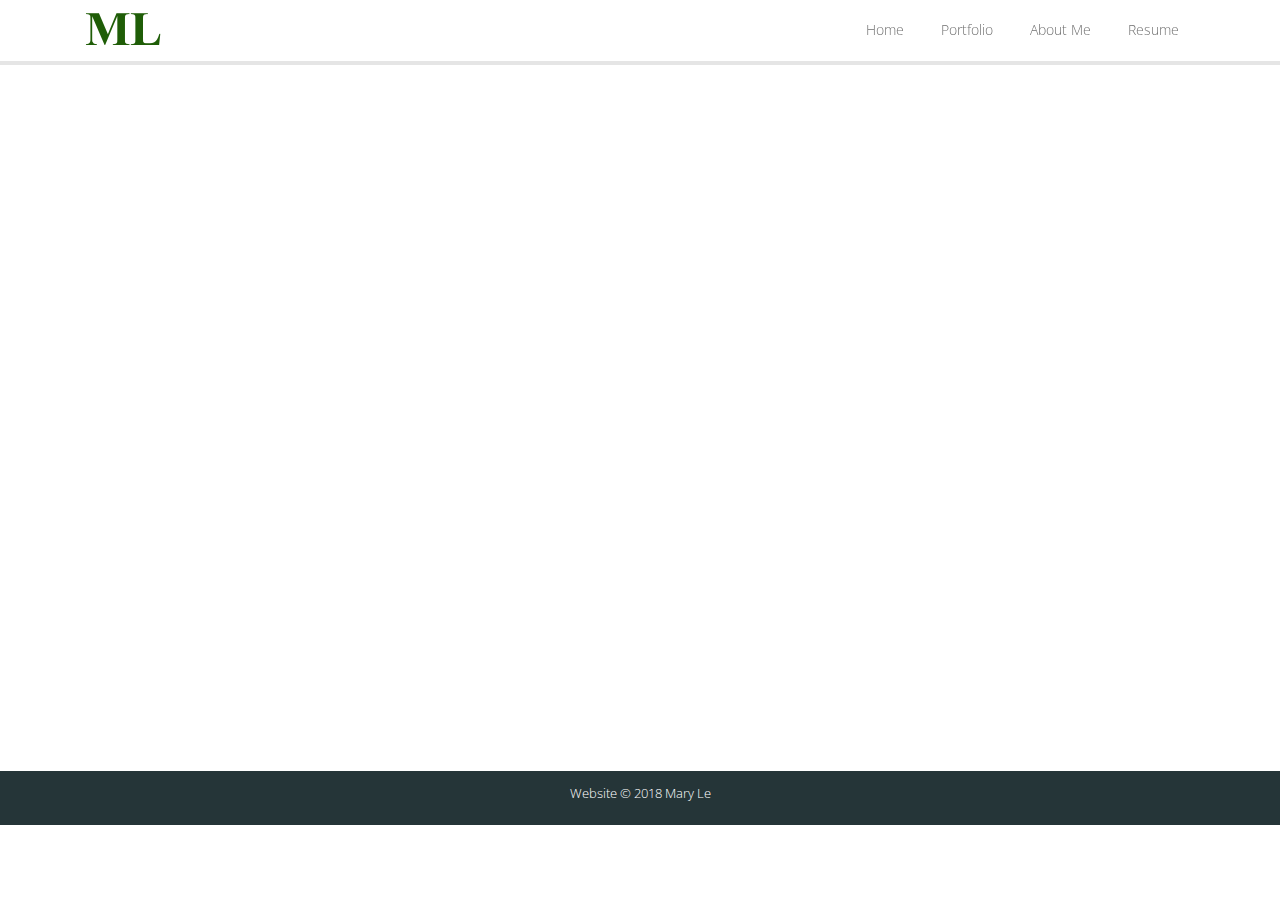
==== index.html @ 9ed1ed67 "mareana v1" ====
<!DOCTYPE html>
<html>
<head>

    <!-- Global site tag (gtag.js) - Google Analytics -->
    <script async src="https://www.googletagmanager.com/gtag/js?id=UA-115437732-1"></script>
    <script>
        window.dataLayer = window.dataLayer || [];
        function gtag(){dataLayer.push(arguments);}
        gtag('js', new Date());

        gtag('config', 'UA-115437732-1');
    </script>

    

    <meta charset="UTF-8">
    <meta name="viewport" content="width=device-width, initial-scale=1.0, maximum-scale=1, user-scalable=no">
    <meta http-equiv="X-UA-Compatible" content="IE=edge" >
    <meta content="Hi, My name is Mary Le" name="description"/>
    <meta content="Mary Le, Product Designer, Frontend Web Developer, UX Researcher, UI Designer, UX designer, Design" name="keywords"/>

    <title>Mary Le</title>

    <link rel="icon" href="/favicon.ico" type="image/x-icon">

    <!--<link rel="stylesheet" href="https://maxcdn.bootstrapcdn.com/bootstrap/3.3.7/css/bootstrap.min.css" integrity="sha384-BVYiiSIFeK1dGmJRAkycuHAHRg32OmUcww7on3RYdg4Va+PmSTsz/K68vbdEjh4u" crossorigin="anonymous">-->
    <link rel="stylesheet" href="css/bootstrap.css" />
    <link href="//netdna.bootstrapcdn.com/font-awesome/4.0.0/css/font-awesome.css" rel="stylesheet">
    <link rel="stylesheet" type="text/css" href="//cdn.jsdelivr.net/jquery.slick/1.6.0/slick.css"/>

    <link rel="stylesheet" href="css/keyframes.css" />
    <link rel="stylesheet" href="css/style.css" />
    <link rel="stylesheet" href="css/stylesheet.css" />
    <link rel="stylesheet" href="css/globalstyle.css" />
    <link rel="stylesheet" href="css/prettyPhoto.css" />
    <link rel="stylesheet" href="css/spacing.css" />


    <script src="lightbox/js/jquery-1.11.0.min.js"></script>
    <script src="lightbox/js/lightbox.min.js"></script>
    <link href="lightbox/css/lightbox.css" rel="stylesheet" />
    <!-- HTML5 shim and Respond.js IE8 support of HTML5 elements and media queries -->
    <!--[if lt IE 9]>
    <script src="js/html5shiv.js"></script>
    <script src="js/respond.min.js"></script>
    <![endif]-->
</head>

<body data-spy="scroll" data-target="#my-nav" id="cbp-so-scroller">


<!-- Navigation Bar -->
<div class="navbar navbar-fixed-top">
    <div class="container">

        <div class="navbar-header">
            <button type="button" class="navbar-toggle" data-toggle="collapse" data-target=".navbar-collapse">
                <span class="icon-bar"></span>
                <span class="icon-bar"></span>
                <span class="icon-bar"></span>
            </button>
            <a class="navbar-brand" href="#"><img src="images/MLlogo.png" alt="Logo"></a>
        </div>

        <nav id="my-nav" class="navbar-collapse collapse" role="navigation">
            <ul class="nav navbar-nav">
                <li><a href="#header">Home</a></li>
                <li><a href="#portfolio">Portfolio</a></li>
                <li><a href="aboutme.html">About Me</a></li>
                <li><a href="assets/mary.le.resume.pdf" target="_blank">Resume</a></li>
            </ul>
        </nav><!--/.navbar-collapse -->

    </div>
</div>
<!-- End of Navigation Bar -->

<div class="bg-home">

<!-- Jumbotron -->
<section class="jumbotron" id="header" data-image-zoom="zoom">
    <div class="container pad-ver-md">
        <div class="row mar-ver-lg">
            <div class=" pad-top-lg font-grey-dark">
                <h1 class="font-bold-none">hi there, I'm <span class="">Mary Le</span></h1>
                <p class="mar-top-md ">I am a product designer based in New York</p>
            </div>
        </div>
    </div>
</section>
<!-- End of Jumbotron -->


<!-- Portfolio Section -->
<!--<section id="portfolio" class="cbp-so-section cbp-so-init">-->
    <!--<div class="container cbp-so-side cbp-so-side-top">-->
        <section id="portfolio" class="cbp-so-section cbp-so-init ">
            <div class="container ">

        <!--<h2 class="pad-btm-lg">Case Studies</h2>-->
        <ul id="portfolio-grid" class="row portfolio-row">
            <li class="portfolio-mix web-design border-bottom pad-btm-lg">
                <figure class="portfolio-item font-grey-dark">
                    <div class="col-sm-4">
                        <a href="mareana.html">
                            <img class="img-responsive" src="assets/mareana/mareana-mac.png" alt="Mareana">
                        </a>
                    </div>
                    <div class="col-sm-8 portfolio-desc-r">
                        <h3 class="">Mareana <span class="font-bold-none font-blue-grey">|</span> <span class="font-bold-none">UX design project for training new users on qSync</span></h3>
                        <p class="portfolio-item-description pad-top-sm">A collaboration project between the Cornell CIS department, Johnson Business School, and Mareana to build out a tool to service the HR industry.
                        </p>
                        <a href="mareana.html" class="custom_underline mar-ver-md">
                            <span class="font-green font-bold-400">View Case</span>
                        </a>
                    </div>

                </figure>

            </li>

            <li class="portfolio-mix web-design border-bottom pad-ver-lg">
                <figure class="portfolio-item font-grey-dark">
                    <div class="col-sm-4">
                        <a href="takeyourpick.html">
                            <img class="img-responsive" src="assets/achievers/takeyourpick/TYP-whole.png" alt="Take Your Pick">
                        </a>
                    </div>
                    <div class="col-sm-8 portfolio-desc-r">
                        <h3 class="">Achievers <span class="font-bold-none font-blue-grey">|</span> <span class="font-bold-none">product design for a survey application</span></h3>
                        <p class="portfolio-item-description pad-top-sm">"Take Your Pick" is a mobile and tablet survey application for Achiever's marketing team to use at events to gather attendees' information.
                            The product design process for this case goes through the 5 steps of design thinking: empathy, define, ideate, prototype, and test.
                        </p>
                        <a href="takeyourpick.html" class="custom_underline mar-ver-md">
                            <span class="font-green font-bold-400">View Case</span>
                        </a>
                    </div>

                </figure>

            </li>

            <li class="portfolio-mix web-design border-bottom pad-ver-lg">
                <figure class="portfolio-item font-grey-dark">
                    <div class="col-sm-4">
                        <a href="MAdashboard.html">
                            <img class="img-responsive" src="assets/mobileaction/dashboard/MADash-whole.png" alt="Mobile Action Dashboard">
                        </a>
                    </div>
                    <div class="col-sm-8 portfolio-desc-r">
                        <h3 class="">Mobile Action <span class="font-bold-none font-blue-grey">|</span> <span class="font-bold-none">product design for a dashboard</span></h3>
                        <p class="portfolio-item-description pad-top-sm">Mobile Action's Dashboard allows users to see an app's ranking and visibility in the Apple App Store and the Google Play Store.
                            The product design process for this project uses the "Double Diamond" design approach.
                        </p>
                        <a href="MAdashboard.html" class="custom_underline mar-ver-md">
                            <span class="font-green font-bold-400">View Case</span>
                        </a>
                    </div>

                </figure>
            </li>

            <li class="portfolio-mix web-design pad-top-lg">
                <figure class="portfolio-item font-grey-dark">
                    <div class="col-sm-4">
                        <img class="img-responsive img-center" src="images/spotify.png" alt="Spotify">
                    </div>
                    <div class="col-sm-8 portfolio-desc-r">
                        <h3 class="">Spotify <span class="font-bold-none font-blue-grey">|</span> <span class="font-bold-none">concept design for experiencing music among users</span></h3>
                        <p class="portfolio-item-description pad-top-sm">Spotify is a music experience. What Spotify users would like to see next is the capability to socially connect, collaborate, and experience music together at any given time — despite the distance.
                            This case study explores possible designs concepts for sharing and experiencing music on another level.
                        </p>
                        <div type="" class="btn-null mar-ver-md">Coming Soon</div>
                    </div>

                </figure>
            </li>

        </ul>
    </div>
</section>
<!-- End of Portfolio Section -->

    <div class="footer">
        <div class="container">
            <p class="h5 font-light">Website © 2018 Mary Le</p>
        </div>
    </div>


</div>




<!-- Footer -->
<!--<div class="footer">-->
    <!--<div class="container">-->
        <!--<p class="h5 font-light">Website © 2018 Mary Le</p>-->
    <!--</div>-->
<!--</div>-->

<!--<div class="scrolltotop">-->
    <!--<i class="fa fa-chevron-up"></i>-->
<!--</div>-->
<!--End of Footer-->


<!-- Bootstrap core JavaScript
================================================== -->
<!-- Placed at the end of the document so the pages load faster -->

<script src="http://code.jquery.com/jquery-latest.min.js" type="text/javascript"></script>
<script src="js/bootstrap.js"></script>
<script type="text/javascript" src="js/modernizr.custom.28468.js"></script>
<script type="text/javascript" src="js/jquery.cslider.js"></script>
<script type="text/javascript" src="js/jquery.easing.1.3.js"></script>
<script type="text/javascript" src="js/jquery.mixitup.js"></script>
<script type="text/javascript" src="js/jquery.prettyPhoto.js"></script>
<script type="text/javascript" src="js/cbpScroller.js"></script>
<script type="text/javascript" src="js/classie.js"></script>
<script type="text/javascript" src="js/scripts.js"></script>

<script async defer src="//www.instagram.com/embed.js"></script>

</body>
</html>
---- css/keyframes.css ----
/* ==========================================================================
   Key Frames
   ========================================================================== */

/* make keyframes that tell the start state and the end state of our object */
@-webkit-keyframes fadeIn { from { opacity:0; } to { opacity:1; } }
@-moz-keyframes fadeIn { from { opacity:0; } to { opacity:1; } }
@keyframes fadeIn { from { opacity:0; } to { opacity:1; } }


.pageFade {
    opacity:0;  /* make things invisible upon start */
    -webkit-animation:fadeIn ease 1;  /* call our keyframe named fadeIn, use animation ease-in and repeat it only 1 time */
    -moz-animation:fadeIn ease 1;
    animation:fadeIn ease 1;

    -webkit-animation-fill-mode:forwards;  /* this makes sure that after animation is done we remain at the last keyframe value (opacity: 1)*/
    -moz-animation-fill-mode:forwards;
    animation-fill-mode:forwards;

    -webkit-animation-duration:1s;
    -moz-animation-duration:1s;
    animation-duration:1s;
}

.slide-up-fade-in{
    animation: slide-up-fade-in ease 1s;
    animation-iteration-count: 1;
    transform-origin: 50% 50%;
    animation-fill-mode:forwards; /*when the spec is finished*/
    -webkit-animation: slide-up-fade-in ease 1s;
    -webkit-animation-iteration-count: 1;
    -webkit-transform-origin: 50% 50%;
    -webkit-animation-fill-mode:forwards; /*Chrome 16+, Safari 4+*/
    -moz-animation: slide-up-fade-in ease 1s;
    -moz-animation-iteration-count: 1;
    -moz-transform-origin: 50% 50%;
    -moz-animation-fill-mode:forwards; /*FF 5+*/
    -o-animation: slide-up-fade-in ease 1s;
    -o-animation-iteration-count: 1;
    -o-transform-origin: 50% 50%;
    -o-animation-fill-mode:forwards; /*Not implemented yet*/
    -ms-animation: slide-up-fade-in ease 1s;
    -ms-animation-iteration-count: 1;
    -ms-transform-origin: 50% 50%;
    -ms-animation-fill-mode:forwards; /*IE 10+*/

    opacity:0;
    opacity: 1\9;

}


@keyframes slide-up-fade-in{
    0% {
        opacity:0;
        transform:  translate(0px,40px)  ;
    }
    100% {
        opacity:1;
        transform:  translate(0px,0px)  ;
    }
}

@-moz-keyframes slide-up-fade-in{
    0% {
        opacity:0;
        -moz-transform:  translate(0px,40px)  ;
    }
    100% {
        opacity:1;
        -moz-transform:  translate(0px,0px)  ;
    }
}

@-webkit-keyframes slide-up-fade-in {
    0% {
        opacity:0;
        -webkit-transform:  translate(0px,40px)  ;
    }
    100% {
        opacity:1;
        -webkit-transform:  translate(0px,0px)  ;
    }
}

@-o-keyframes slide-up-fade-in {
    0% {
        opacity:0;
        -o-transform:  translate(0px,40px)  ;
    }
    100% {
        opacity:1;
        -o-transform:  translate(0px,0px)  ;
    }
}

@-ms-keyframes slide-up-fade-in {
    0% {
        opacity:0;
        -ms-transform:  translate(0px,40px)  ;
    }
    100% {
        opacity:1;
        -ms-transform:  translate(0px,0px)  ;
    }
}

/* ==========================================================================
    End Key Frames
   ========================================================================== */
---- css/style.css ----
@import url(http://fonts.googleapis.com/css?family=Open+Sans:300italic,400italic,600italic,700italic,800italic,400,600,700,800,300);

@import url(http://fonts.googleapis.com/css?family=Ubuntu:300,400,500,700);

@import url(https://fonts.googleapis.com/css?family=Merriweather:300,400,700,900);
/*
Theme Name:         Planus
Description:        Planus is a clean and minimal html one page to display your work.
Version:            1.0.0
Author:             Pixelglow
Author URI:         http://creativemarket.com/stefusilviu

*/
/* ---------- FONTS ---------- */
/* ---------- PARAMETRIC MIXINS ---------- */
/* VARIABLES */
/* ==========================================================================
   General Styles
   ========================================================================== */
body {
  font-family: 'Open Sans', sans-serif;
  font-weight: 100;

  font-size: 16px;
  line-height: 1.5em;
  height: 100%;
  width: 100%;
  margin: 0px auto;
  position: absolute;
  top: 0px;
  left: 0px;
  bottom: 0px;
  overflow-x: hidden;
}
h1,
h2,
h3,
h4,
h5,
h6 {
  font-family: 'Merriweather', serif;
}
.h1,
.h2,
.h3,
.h4,
.h5,
.h6 {
  font-family: "Open Sans", sans-serif;
  font-weight: 500;
  line-height: 1.1;
}
h1 {
  font-size: 2.888888888888889em;
  text-transform: uppercase;
  /*font-weight: 700;*/
  /*font-weight: 500;*/
  /*text-shadow: 0 2px 0 rgba(0, 0, 0, 0.1);*/
}
a {
  color: #717171;
  text-decoration: none;
  -webkit-transition: all 0.2s ease-out;
  -moz-transition: all 0.2s ease-out;
  -o-transition: all 0.2s ease-out;
  transition: all 0.2s ease-out;
}
a:hover {
  text-decoration: none;
  color: #3e3e3e;
}
.btn-outline-white {
  -webkit-border-radius: 4px;
  border-radius: 4px;
  -moz-background-clip: padding;
  -webkit-background-clip: padding-box;
  background-clip: padding-box;
  border: 2px solid #fff;
}
.btn-outline-white:hover {
  background-color: #fff;
}
.btn-big {
  font-size: 0.875em;
  text-transform: uppercase;
  font-weight: 600;
  padding: 12px 40px;
}
.btn-small {
  font-size: 0.875em;
  text-transform: none;
  font-weight: 600;
  padding: 6px 20px;
}
.round-outline {
  -webkit-border-radius: 50%;
  border-radius: 50%;
  -moz-background-clip: padding;
  -webkit-background-clip: padding-box;
  background-clip: padding-box;
  /*border: 2px solid #fff;*/
  border: 2px solid #6c9572;
  display: inline-block;
}
.round-outline .round-photo {
  -webkit-border-radius: 50%;
  border-radius: 50%;
  -moz-background-clip: padding;
  -webkit-background-clip: padding-box;
  background-clip: padding-box;
  margin: 4px;
}
.icon-outline i {
  font-size: 2em;
  width: 60px;
  height: 60px;
  border: 2px solid #9DE0AD;
  -webkit-border-radius: 50%;
  border-radius: 50%;
  -moz-background-clip: padding;
  -webkit-background-clip: padding-box;
  background-clip: padding-box;
  background-color: transparent;
  line-height: 56px;
  color: #9DE0AD;
  -webkit-transition: all 0.4s ease-out;
  -moz-transition: all 0.4s ease-out;
  -o-transition: all 0.4s ease-out;
  transition: all 0.4s ease-out;
}
.icon-outline i:hover {
  background-color: #9DE0AD;
  color: #fff;
  border: 2px solid #fff;
}
/* ----- CSS for scroll revealler ----- */
.cbp-so-scroller {
  overflow: hidden;
}
/* Clear floats of children */
.cbp-so-section:before,
.cbp-so-section:after {
  content: " ";
  display: table;
}
.cbp-so-section:after {
  clear: both;
}
/* Text styling */
/* Sides */
.cbp-so-side {
  overflow: hidden;
  min-height: 12em;
  -webkit-transition: -webkit-transform 1s, opacity 0.75s;
  -moz-transition: -moz-transform 1s, opacity 0.75s;
  transition: transform 1s, opacity 0.75s;
}
/* Clear floats of children */
.cbp-so-side:before,
.cbp-so-side:after {
  content: " ";
  display: table;
}
.cbp-so-side:after {
  clear: both;
}
.cbp-so-side-bottom {
  text-align: inherit;
}
.cbp-so-side-top {
  text-align: inherit;
}
.cbp-so-side-bottom img {
  float: inherit;
}
.cbp-so-side-top img {
  float: inherit;
}
/* Initial state (hidden or anything else) */
.cbp-so-init .cbp-so-side {
  opacity: 0;
}
.cbp-so-init .cbp-so-side-top {
  -webkit-transform: translateY(40px);
  -moz-transform: translateY(40px);
  transform: translateY(40px);
}
.cbp-so-init .cbp-so-side-bottom {
  -webkit-transform: translateY(-40px);
  -moz-transform: translateY(-40px);
  transform: translateY(-40px);
}
/* Animated state */
/* add you final states (transition) or your effects (animations) for each side */
.cbp-so-section.cbp-so-animate .cbp-so-side-top,
.cbp-so-section.cbp-so-animate .cbp-so-side-bottom {
  -webkit-transform: translateY(0px);
  -moz-transform: translateY(0px);
  transform: translateY(0px);
  opacity: 1;
}
/*For example, add a delay for the bottom side:*/
.cbp-so-section.cbp-so-animate .cbp-so-side-bottom .cbp-so-side-top {
  -webkit-transition-delay: 1.8s;
  -moz-transition-delay: 1.8s;
  transition-delay: 1.8s;
}
/* ==========================================================================
   Navigation Bar
   ========================================================================== */
.navbar {
  height: auto;
  background-color: #fff;
  -webkit-box-shadow: 0 4px 0 rgba(0, 0, 0, 0.1);
  -moz-box-shadow: 0 4px 0 rgba(0, 0, 0, 0.1);
  box-shadow: 0 4px 0 rgba(0, 0, 0, 0.1);
  z-index: 3000;
  /*padding: 30px 0; VER.A */
  padding: 10px 0;
  -webkit-transition: all .5s ease-out;
  -moz-transition: all .5s ease-out;
  -o-transition: all .5s ease-out;
  transition: all .5s ease-out;
  opacity: 1;
  /*top: -100px;*/
}
.navbar .navbar-nav {
  float: none;
  margin: 10px 0;
}
.navbar .navbar-nav li {
  display: block;
  -webkit-transition: all 0.2s ease-out;
  -moz-transition: all 0.2s ease-out;
  -o-transition: all 0.2s ease-out;
  transition: all 0.2s ease-out;
  margin-left: 5px;
}
.navbar .navbar-nav li a {
  font-family: "Open Sans", sans-serif;
  font-size: 14px;
  line-height: 20px;
  display: block;
  margin: 0;
  padding: 12px 16px;
  color: #fff;
  outline: none;
  -webkit-border-radius: 4px;
  border-radius: 4px;
  -moz-background-clip: padding;
  -webkit-background-clip: padding-box;
  background-clip: padding-box;
}

/* for logo */
.navbar a.navbar-brand {
  height: auto;
  margin-top: 3px;
}
/* end logo */

.navbar .navbar-nav li a:hover {
  /*background-color: #9DE0AD;*/
  background-color: #5F9A73;
  outline: none;
  color: #fff;
}
.navbar .navbar-nav li a:focus {
  background-color: transparent;
  outline: none;
}
.navbar .navbar-nav li:hover {
  /*background-color: #9DE0AD;*/
  background-color: #5F9A73;
  color: #fff;
  -webkit-border-radius: 4px;
  border-radius: 4px;
  -moz-background-clip: padding;
  -webkit-background-clip: padding-box;
  background-clip: padding-box;
}
.navbar .navbar-nav .active {
  /*background-color: #9DE0AD;*/
  background-color: #5F9A73;
  color: #fff;
  -webkit-border-radius: 4px;
  border-radius: 4px;
  -moz-background-clip: padding;
  -webkit-background-clip: padding-box;
  background-clip: padding-box;
  -webkit-transition: all 0.2s ease-out;
  -moz-transition: all 0.2s ease-out;
  -o-transition: all 0.2s ease-out;
  transition: all 0.2s ease-out;
}
.navbar .navbar-nav .active a,
.navbar .navbar-nav .active a:hover {
  color: #fff;
}
.navbar .navbar-brand {
  margin: 0 0 0 15px;
  padding: 0;
}
.navbar .navbar-toggle {
  margin-top: 3px;
  margin-bottom: 3px;
  border: 1px solid #bebebe;
  border-radius: 4px;
  outline: none;
  -webkit-transition: all 0.2s ease-out;
  -moz-transition: all 0.2s ease-out;
  -o-transition: all 0.2s ease-out;
  transition: all 0.2s ease-out;
}
.navbar .navbar-toggle:hover {
  background-color: #717171;
  border: 1px solid #717171;
}
.navbar .navbar-toggle:hover .icon-bar {
  background-color: #fff;
  -webkit-transition: all 0.2s ease-out;
  -moz-transition: all 0.2s ease-out;
  -o-transition: all 0.2s ease-out;
  transition: all 0.2s ease-out;
}
.navbar .navbar-toggle .icon-bar {
  background-color: #8b8b8b;
}
.navbar .navbar-collapse {
  /*background-color: rgba(0, 0, 0, 0.96); original*/
  background-color: #303030;
  text-align: center;
  -webkit-box-shadow: inset 0 4px 0 rgba(0, 0, 0, 0.5);
  -moz-box-shadow: inset 0 4px 0 rgba(0, 0, 0, 0.5);
  box-shadow: inset 0 4px 0 rgba(0, 0, 0, 0.5);
  margin-top: 15px;
}
.minified {
  top: 0;
  /*opacity: 0.95;*/
  padding: 15px 0;
  -webkit-transition: all 0.4s ease-out;
  -moz-transition: all 0.4s ease-out;
  -o-transition: all 0.4s ease-out;
  transition: all 0.4s ease-out;
}
/* ==========================================================================
   Jumbotron Section
   ========================================================================== */
.jumbotron {
  /*padding: 150px 0 60px; original*/
  padding: 60px 0 60px;
  margin-top: 0;
  margin-bottom: 0;
  /*background: transparent url('../images/bg-thailand-50.jpg') bottom;*/
  background-size: cover;
  background-repeat: no-repeat;
  background-color: transparent;
  font-size: 1em;
  height: auto;
  overflow: hidden;
  font-family: 'Merriweather', sans-serif;
  /*-webkit-box-shadow: inset 0 0 4px 0 rgba(0, 0, 0, 0.1);*/
  /*-moz-box-shadow: inset 0 0 4px 0 rgba(0, 0, 0, 0.1);*/
  /*box-shadow: inset 0 0 4px 0 rgba(0, 0, 0, 0.1);*/
}
.jumbotron .container {
  text-align: center;
}
.jumbotron h1 {
  /*color: #fff;*/
  /*font-size: 2.888888888888889em; original*/
  font-size: 3em;
  margin-top: 40px;
  margin-bottom: 20px;
  padding-top: 80px;
  opacity: 0;
  /*text-shadow: 0 1px 2px rgba(0, 0, 0, 0.5);*/
}
.jumbotron p {
  font-size: 1.55em;
  line-height: 1.333333333333333em;
  /*color: #ffffff;*/
  /*text-shadow: 0 1px 2px rgba(0, 0, 0, 0.5);*/
  /*font-weight: 500;*/
  margin-bottom: 40px;
  opacity: 0;
}
.jumbotron p .btn {
  color: #fff;
  text-shadow: 0 0 0 rgba(0, 0, 0, 0);
}
.jumbotron p .btn:hover {
  color: #547980;
}
.jumbotron #header-photo {
  opacity: 0;
  margin-top: -100px;
}
/* ==========================================================================
   About Me Section
   ========================================================================== */
#about {
  text-align: center;
  padding: 100px 0;
  -webkit-box-shadow: inset 0 4px 0 rgba(0, 0, 0, 0.1);
  -moz-box-shadow: inset 0 4px 0 rgba(0, 0, 0, 0.1);
  box-shadow: inset 0 4px 0 rgba(0, 0, 0, 0.1);
}
#about h1 {
  margin: 0 0 40px 0;
  color: #547980;
}
#about .round-outline {
  border: 2px solid #e4e4e4;
  margin-bottom: 40px;
  -webkit-transition: all 0.3s ease-out;
  -moz-transition: all 0.3s ease-out;
  -o-transition: all 0.3s ease-out;
  transition: all 0.3s ease-out;
  height: 164px;
  width: 164px;
}
#about .round-outline:hover {
  border: 2px solid #fff;
}
#about .round-outline .round-photo-anchor {
  position: relative;
  display: inline-block;
}
#about .round-outline .round-photo-anchor img {
  -webkit-border-radius: 50%;
  border-radius: 50%;
  -moz-background-clip: padding;
  -webkit-background-clip: padding-box;
  background-clip: padding-box;
}
#about .round-outline .round-photo-anchor .round-caption-bg {
  background-color: #9DE0AD;
  height: 90%;
  width: 90%;
  margin: 5%;
  position: absolute;
  top: 20px;
  left: 20px;
  -webkit-border-radius: 50%;
  border-radius: 50%;
  -moz-background-clip: padding;
  -webkit-background-clip: padding-box;
  background-clip: padding-box;
  opacity: 0;
  -webkit-transition: all 0.3s ease-out;
  -moz-transition: all 0.3s ease-out;
  -o-transition: all 0.3s ease-out;
  transition: all 0.3s ease-out;
  transition-delay: 0.2s;
  -webkit-transition-delay: 0.2s;
}
#about .round-outline .round-photo-anchor i {
  position: absolute;
  width: 100%;
  top: 0;
  left: 0;
  text-align: center;
  opacity: 0;
  -webkit-transition: all 0.2s ease-out;
  -moz-transition: all 0.2s ease-out;
  -o-transition: all 0.2s ease-out;
  transition: all 0.2s ease-out;
  color: #fff;
}
#about .round-outline .round-photo-anchor:hover .round-caption-bg {
  opacity: 0.8;
  top: 0;
  left: 0;
  -webkit-transition: all 0.3s ease-out;
  -moz-transition: all 0.3s ease-out;
  -o-transition: all 0.3s ease-out;
  transition: all 0.3s ease-out;
  transition-delay: 0s;
  -webkit-transition-delay: 0s;
}
#about .round-outline .round-photo-anchor:hover i {
  top: 45%;
  opacity: 0.75;
  transition-delay: 0.2s;
  -webkit-transition-delay: 0.2s;
}
#about .round-outline .round-photo-anchor:hover i:hover {
  opacity: 1;
  -webkit-transition: all 0.3s ease-out;
  -moz-transition: all 0.3s ease-out;
  -o-transition: all 0.3s ease-out;
  transition: all 0.3s ease-out;
  transition-delay: 0s;
  -webkit-transition-delay: 0s;
}
#about .social-icons {
  margin-top: 20px;
}
#about .social-icons .icon-social {
  height: 60px;
  width: 60px;
  text-indent: 500px;
  display: inline-block;
  overflow: hidden;
  -webkit-border-radius: 50%;
  border-radius: 50%;
  -moz-background-clip: padding;
  -webkit-background-clip: padding-box;
  background-clip: padding-box;
  border: 2px solid #9DE0AD;
  margin-top: 20px;
}
#about .social-icons .icon-facebook {
  background: #ffffff url('../img/icon-facebook-red.png') center center no-repeat;
}
#about .social-icons .icon-facebook:hover {
  background: #9DE0AD url('../img/icon-facebook-white.png') center center no-repeat;
}
#about .social-icons .icon-twitter {
  background: #ffffff url('../img/icon-twitter-red.png') center center no-repeat;
}
#about .social-icons .icon-twitter:hover {
  background: #9DE0AD url('../img/icon-twitter-white.png') center center no-repeat;
}
#about .social-icons .icon-skype {
  background: #ffffff url('../img/icon-skype-red.png') center center no-repeat;
}
#about .social-icons .icon-skype:hover {
  background: #9DE0AD url('../img/icon-skype-white.png') center center no-repeat;
}
#about .social-icons .icon-dribbble {
  background: #ffffff url('../img/icon-dribbble-red.png') center center no-repeat;
}
#about .social-icons .icon-dribbble:hover {
  background: #9DE0AD url('../img/icon-dribbble-white.png') center center no-repeat;
}

#contact .social-icons {
  margin-top: 20px;
}
#contact .social-icons .icon-social {
  height: 60px;
  width: 60px;
  text-indent: 500px;
  display: inline-block;
  overflow: hidden;
  -webkit-border-radius: 50%;
  border-radius: 50%;
  -moz-background-clip: padding;
  -webkit-background-clip: padding-box;
  background-clip: padding-box;
  border: 2px solid #ffffff;
  margin-top: 20px;
}
#contact .social-icons .icon-facebook {
  background: #ffffff url('../img/icon-facebook-red.png') center center no-repeat;
}
#contact .social-icons .icon-facebook:hover {
  background: #9DE0AD url('../img/icon-facebook-white.png') center center no-repeat;
}
#contact .social-icons .icon-twitter {
  background: #ffffff url('../img/icon-twitter-red.png') center center no-repeat;
}
#contact .social-icons .icon-twitter:hover {
  background: #9DE0AD url('../img/icon-twitter-white.png') center center no-repeat;
}
#contact .social-icons .icon-skype {
  background: #ffffff url('../img/icon-skype-red.png') center center no-repeat;
}
#contact .social-icons .icon-skype:hover {
  background: #9DE0AD url('../img/icon-skype-white.png') center center no-repeat;
}
#contact .social-icons .icon-dribbble {
  background: #ffffff url('../img/icon-dribbble-red.png') center center no-repeat;
}
#contact .social-icons .icon-dribbble:hover {
  background: #9DE0AD url('../img/icon-dribbble-white.png') center center no-repeat;
}
/* ==========================================================================
   Services Section
   ========================================================================== */
#services {
  background-color: #594f4f;
  text-align: center;
  padding: 100px 0;
  color: #fff;
  -webkit-box-shadow: inset 0 4px 0 rgba(0, 0, 0, 0.1);
  -moz-box-shadow: inset 0 4px 0 rgba(0, 0, 0, 0.1);
  box-shadow: inset 0 4px 0 rgba(0, 0, 0, 0.1);
}
#services h1 {
  margin: 0 0 40px 0;
  color: #fff;
}
#services h2 {
  font-size: 1.444444444444444em;
  font-weight: bold;
  -webkit-transition: all 0.2s ease-out;
  -moz-transition: all 0.2s ease-out;
  -o-transition: all 0.2s ease-out;
  transition: all 0.2s ease-out;
  text-shadow: 0 0 0 rgba(0, 0, 0, 0);
}
#services h2 a {
  color: #fff;
}
#services .service-icon {
  margin-top: 40px;
  height: 80px;
  width: 80px;
  display: inline-block;
  background-color: #9DE0AD;
  -webkit-border-radius: 50%;
  border-radius: 50%;
  -moz-background-clip: padding;
  -webkit-background-clip: padding-box;
  background-clip: padding-box;
  -webkit-box-shadow: inset 0 0 0 50px #9DE0AD;
  -moz-box-shadow: inset 0 0 0 50px #9DE0AD;
  box-shadow: inset 0 0 0 50px #9DE0AD;
  -webkit-transition: all 0.2s ease-out;
  -moz-transition: all 0.2s ease-out;
  -o-transition: all 0.2s ease-out;
  transition: all 0.2s ease-out;
}
#services .service-icon i {
  font-size: 4em;
  line-height: 80px;
  width: 100%;
  height: 100%;
  -webkit-transition: all 0.2s ease-out;
  -moz-transition: all 0.2s ease-out;
  -o-transition: all 0.2s ease-out;
  transition: all 0.2s ease-out;
}
#services .service-description {
  font-size: 0.7777777777777778em;
  line-height: 1.5em;
}
#services .service-column {
  cursor: default;
  -webkit-transition: all 0.2s ease-out;
  -moz-transition: all 0.2s ease-out;
  -o-transition: all 0.2s ease-out;
  transition: all 0.2s ease-out;
  -webkit-border-radius: 4px;
  border-radius: 4px;
  -moz-background-clip: padding;
  -webkit-background-clip: padding-box;
  background-clip: padding-box;
  -webkit-box-shadow: 0 0 0 rgba(0, 0, 0, 0);
  -moz-box-shadow: 0 0 0 rgba(0, 0, 0, 0);
  box-shadow: 0 0 0 rgba(0, 0, 0, 0);
}
#services .service-column:hover {
  background-color: #547980;
  -webkit-box-shadow: 0 0 2px rgba(0, 0, 0, 0.5);
  -moz-box-shadow: 0 0 2px rgba(0, 0, 0, 0.5);
  box-shadow: 0 0 2px rgba(0, 0, 0, 0.5);
}
#services .service-column:hover .service-icon {
  background-color: #fff;
  -webkit-box-shadow: inset 0 0 0 0 #9DE0AD;
  -moz-box-shadow: inset 0 0 0 0 #9DE0AD;
  box-shadow: inset 0 0 0 0 #9DE0AD;
  margin-top: 30px;
  -webkit-transition: all 0.3s ease-out;
  -moz-transition: all 0.3s ease-out;
  -o-transition: all 0.3s ease-out;
  transition: all 0.3s ease-out;
}
#services .service-column:hover h2 {
  margin-top: 30px;
  margin-bottom: 30px;
  text-shadow: 0 1px 2px rgba(0, 0, 0, 0.5);
  -webkit-transition: all 0.3s ease-out;
  -moz-transition: all 0.3s ease-out;
  -o-transition: all 0.3s ease-out;
  transition: all 0.3s ease-out;
}
#services .service-column:hover i {
  text-align: center;
  font-size: 3em;
  line-height: 80px;
  width: 100%;
  height: 100%;
  color: #547980;
  -webkit-transition: all 0.3s ease-out;
  -moz-transition: all 0.3s ease-out;
  -o-transition: all 0.3s ease-out;
  transition: all 0.3s ease-out;
}
/* ==========================================================================
   Portfolio Section
   ========================================================================== */
#portfolio {
  /*font-family: "Book Antiqua", sans-serif;*/
  text-align: center;
  /*padding: 100px 0; original*/
  padding-top: 100px;
  /*upper border*/
    /*-webkit-box-shadow: inset 0 4px 0 rgba(0, 0, 0, 0.1);*/
    /*-moz-box-shadow: inset 0 4px 0 rgba(0, 0, 0, 0.1);*/
    /*box-shadow: inset 0 4px 0 rgba(0, 0, 0, 0.1);*/
  /*bottom border*/
    /*-webkit-box-shadow: inset 0 0 4px 0 rgba(0, 0, 0, 0.1);*/
    /*-moz-box-shadow: inset 0 0 4px 0 rgba(0, 0, 0, 0.1);*/
    /*box-shadow: inset 0 0 4px 0 rgba(0, 0, 0, 0.1);*/
  opacity: 0;
}
#portfolio h1 {
  margin: 0 0 40px 0;
  /*color: #45ADA8; original*/
  color: #4aaca7;
}
#portfolio h3 {
  font-size: 1.2em;
  font-weight: 400;
  /*font-family: "Book Antiqua", sans-serif;*/
}
#portfolio h4 {
  font-weight: 100;
  line-height: 27px;
  font-size: .9em;
}

.border-bottom {
  border-bottom: 4px solid rgba(0, 0, 0, .1);
}
#portfolio .portfolio-desc-r {
  text-align: left;
  padding-left: 50px;
}
#portfolio .portfolio-desc-l {
  text-align: right;
  padding-right: 50px;
}
#portfolio .cat-list {
  text-align: center;
  list-style-type: none;
  margin-bottom: 40px;
  width: 100%;
  padding: 0;
}
#portfolio .cat-list li {
  display: block;
  margin-bottom: 10px;
  padding: 10px;
}
#portfolio .cat-list .active {
  background-color: #9DE0AD;
  color: #fff;
}
#portfolio .resp-btn {
  height: 42px;
  width: 42px;
  background: red;
  display: none;
}
#portfolio .portfolio-row {
  /*margin-bottom: 40px;*/
  list-style-type: none;
  height: auto;
  padding: 0;
}
#portfolio .portfolio-row .portfolio-mix {
  opacity: 0;
  display: none;
  margin-bottom: 30px;
}



#portfolio .portfolio-row .portfolio-mix .portfolio-item a {
  display: inline-block;
  position: relative;
  /*-webkit-transition: all 0.4s ease-out;*/
  /*-moz-transition: all 0.4s ease-out;*/
  /*-o-transition: all 0.4s ease-out;*/
  /*transition: all 0.4s ease-out;*/
  /*-webkit-border-radius: 4px;*/
  /*border-radius: 4px;*/
  /*-moz-background-clip: padding;*/
  /*-webkit-background-clip: padding-box;*/
  /*background-clip: padding-box;*/
}
#portfolio .portfolio-row .portfolio-mix .portfolio-item a img {
  /*-webkit-border-radius: 4px;*/
  /*border-radius: 4px;*/
  /*-moz-background-clip: padding;*/
  /*-webkit-background-clip: padding-box;*/
  /*background-clip: padding-box;*/
  /*-webkit-box-shadow: 0 1px 2px rgba(0, 0, 0, 0.5);*/
  /*-moz-box-shadow: 0 1px 2px rgba(0, 0, 0, 0.5);*/
  /*box-shadow: 0 1px 2px rgba(0, 0, 0, 0.5);*/
}


#portfolio .portfolio-row .portfolio-mix .portfolio-item a .caption-bg {
  position: absolute;
  top: 20px;
  left: 20px;
  width: 100%;
  height: 100%;
  background-color: transparent;
  -webkit-border-radius: 4px;
  border-radius: 4px;
  -moz-background-clip: padding;
  -webkit-background-clip: padding-box;
  background-clip: padding-box;
  opacity: 0;
  -webkit-transition: all 0.2s ease-out;
  -moz-transition: all 0.2s ease-out;
  -o-transition: all 0.2s ease-out;
  transition: all 0.2s ease-out;
  transition-delay: 0.4s;
  -webkit-transition-delay: 0.4s;
  -webkit-box-shadow: inset 0 0 0 6px #9DE0AD, inset 0 0 0 0 #547980;
  -moz-box-shadow: inset 0 0 0 6px #9DE0AD, inset 0 0 0 0 #547980;
  box-shadow: inset 0 0 0 6px #9DE0AD, inset 0 0 0 0 #547980;
}
#portfolio .portfolio-row .portfolio-mix .portfolio-item a .caption-bg::before {
  content: '';
  position: absolute;
  top: 0;
  left: 0;
  width: 100%;
  height: 100%;
  -webkit-box-shadow: inset 0 0 0 0 #547980;
  -moz-box-shadow: inset 0 0 0 0 #547980;
  box-shadow: inset 0 0 0 0 #547980;
  -webkit-border-radius: 4px;
  border-radius: 4px;
  -moz-background-clip: padding;
  -webkit-background-clip: padding-box;
  background-clip: padding-box;
  -webkit-transition: all 0.4s ease-out;
  -moz-transition: all 0.4s ease-out;
  -o-transition: all 0.4s ease-out;
  transition: all 0.4s ease-out;
}
#portfolio .portfolio-row .portfolio-mix .portfolio-item a h3 {
  font-size: 1.111111111111111em;
  line-height: 1.2em;
  font-weight: bold;
  color: #fff;
  position: absolute;
  top: 0;
  left: 0;
  width: 100%;
  text-align: center;
  opacity: 0;
  -webkit-transition: all 0.2s ease-out;
  -moz-transition: all 0.2s ease-out;
  -o-transition: all 0.2s ease-out;
  transition: all 0.2s ease-out;
}
#portfolio .portfolio-row .portfolio-mix .portfolio-item a .portfolio-item-description {
  font-size: 0.7777777777777778em;
  line-height: 1.2em;
  font-weight: 300;
  color: #fff;
  position: absolute;
  top: 0;
  left: 0;
  width: 80%;
  margin: 0 10%;
  text-align: center;
  opacity: 0;
  -webkit-transition: all 0.2s ease-out;
  -moz-transition: all 0.2s ease-out;
  -o-transition: all 0.2s ease-out;
  transition: all 0.2s ease-out;
  transition-delay: 0.2s;
  -webkit-transition-delay: 0.2s;
}
#portfolio .portfolio-row .portfolio-mix .portfolio-item a:hover .caption-bg {
  opacity: 0.95;
  top: 0;
  left: 0;
  -webkit-transition: all 0.3s ease-out;
  -moz-transition: all 0.3s ease-out;
  -o-transition: all 0.3s ease-out;
  transition: all 0.3s ease-out;
}
#portfolio .portfolio-row .portfolio-mix .portfolio-item a:hover .caption-bg::before {
  content: '';
  -webkit-box-shadow: inset 0 0 0 160px #547980;
  -moz-box-shadow: inset 0 0 0 160px #547980;
  box-shadow: inset 0 0 0 160px #547980;
  -webkit-transition: all 0.5s ease-out;
  -moz-transition: all 0.5s ease-out;
  -o-transition: all 0.5s ease-out;
  transition: all 0.5s ease-out;
  transition-delay: 0.4s;
  -webkit-transition-delay: 0.4s;
}

#portfolio .portfolio-row .portfolio-mix .portfolio-item a:hover h3 {
  opacity: 1;
  /*top: 24%; original*/
  top: 40%;
  -webkit-transition: all 0.3s ease-out;
  -moz-transition: all 0.3s ease-out;
  -o-transition: all 0.3s ease-out;
  transition: all 0.3s ease-out;
  transition-delay: 0.3s;
  -webkit-transition-delay: 0.3s;
}

#portfolio .portfolio-row .portfolio-mix .portfolio-item a:hover .portfolio-item-description {
  opacity: 1;
  top: 54%;
  -webkit-transition: all 0.3s ease-out;
  -moz-transition: all 0.3s ease-out;
  -o-transition: all 0.3s ease-out;
  transition: all 0.3s ease-out;
  transition-delay: 0.6s;
  -webkit-transition-delay: 0.6s;
}
/*  ----------

-------------------    */

#portfolio .btn-outline-white {
  color: #9DE0AD;
  text-transform: none;
  border: 2px solid #9DE0AD;
}
#portfolio .btn-outline-white:hover {
  background-color: #9DE0AD;
  color: #fff;
}
#portfolio p .btn-outline-white {
  text-transform: uppercase;
}

#portfolio {
  transition: top 0.2s ease-in, opacity 0.2s ease-in
-webkit-transition: top 0.2s ease-in, opacity 0.2s ease-in
opacity: 0.0;
  position: relative;
  top: 20px;
}
/* ==========================================================================
   Testimonials Section
   ========================================================================== */
#testimonials {
  background-color: #ebebeb;
  text-align: center;
  padding: 100px 0;
  -webkit-box-shadow: inset 0 4px 0 rgba(0, 0, 0, 0.1);
  -moz-box-shadow: inset 0 4px 0 rgba(0, 0, 0, 0.1);
  box-shadow: inset 0 4px 0 rgba(0, 0, 0, 0.1);
}
#testimonials h1 {
  margin: 0 0 40px 0;
  color: #717171;
}
.da-slider {
  width: 100%;
  min-width: 320px;
  height: 360px;
  position: relative;
  margin: 0 auto;
  overflow: hidden;
}
.da-slide {
  position: absolute;
  width: 100%;
  height: 100%;
  top: 0px;
  left: 0px;
  text-align: left;
}
.da-slide-current {
  z-index: 1000;
}
.da-slider-fb .da-slide {
  left: 100%;
}
.da-slider-fb .da-slide.da-slide-current {
  left: 0px;
}
.da-slide .block-cite,
.da-slide blockquote,
.da-slide .da-link,
.da-slide .da-img {
  position: absolute;
  opacity: 0;
  left: 100%;
}
.da-slider-fb .da-slide .block-cite,
.da-slider-fb .da-slide blockquote,
.da-slider-fb .da-slide .da-link {
  left: 15%;
  opacity: 1;
}
.da-slider-fb .da-slide .da-img {
  left: 50%;
  opacity: 1;
}
.da-slide .block-cite {
  color: #717171;
  font-size: 14px;
  width: 70%;
  top: 130px;
  white-space: nowrap;
  z-index: 10;
  text-align: center;
  line-height: 1.5em;
}
.da-slide blockquote {
  width: 70%;
  top: 150px;
  color: #717171;
  font-size: 18px;
  line-height: 26px;
  height: auto;
  overflow: hidden;
  border: none;
  text-align: center;
}
.da-slide blockquote p {
  font-style: italic;
  font-weight: 600;
}
.da-slide .da-img {
  text-align: center;
  top: 0;
  height: 120px;
  width: 120px;
  left: 100%;
  /*50%*/

}
.da-slide .da-img .round-outline {
  border: 2px solid #547980;
  width: 116px;
  height: 116px;
  position: relative;
}
.da-slide .da-img .round-outline .round-photo {
  display: inline-block;
  width: 108px;
  height: 108px;
  position: absolute;
  top: 2px;
  left: 2px;
  margin: 0;
}
.da-slide .da-link {
  top: 270px;
  /*depends on p height*/

  border-radius: 30px;
  box-shadow: 0px 1px 1px rgba(0, 0, 0, 0.1);
  color: #fff;
  text-shadow: 1px 1px 1px rgba(0, 0, 0, 0.2);
  border: 8px solid rgba(255, 255, 255, 0.8);
  padding: 2px 20px 0px;
  font-size: 18px;
  line-height: 30px;
  width: 80px;
  text-align: center;
  background: rgba(255, 255, 255, 0.2);
}
.da-slide .da-link:hover {
  background: rgba(255, 255, 255, 0.3);
}
.da-dots {
  width: 100%;
  position: absolute;
  text-align: center;
  left: 0px;
  bottom: 0;
  z-index: 2000;
  -moz-user-select: none;
  -webkit-user-select: none;
}
.da-dots span {
  display: inline-block;
  position: relative;
  width: 12px;
  height: 12px;
  border-radius: 50%;
  background: #b4b4b4;
  margin: 3px;
  cursor: pointer;
  box-shadow: 1px 1px 1px rgba(0, 0, 0, 0.1) inset, 1px 1px 1px rgba(255, 255, 255, 0.1);
}
.da-dots span.da-dots-current:after {
  content: '';
  width: 8px;
  height: 8px;
  position: absolute;
  top: 2px;
  left: 2px;
  border-radius: 50%;
  background: #9DE0AD;
}
.da-arrows {
  -moz-user-select: none;
  -webkit-user-select: none;
}
.da-arrows span {
  position: absolute;
  top: 38px;
  height: 40px;
  width: 21px;
  cursor: pointer;
  z-index: 2000;
  opacity: 0;
  -webkit-transition: all 0.2s ease-out;
  -moz-transition: all 0.2s ease-out;
  -o-transition: all 0.2s ease-out;
  transition: all 0.2s ease-out;
}
.da-slider:hover .da-arrows span {
  opacity: 1;
  -webkit-transition: all 0.2s ease-out;
  -moz-transition: all 0.2s ease-out;
  -o-transition: all 0.2s ease-out;
  transition: all 0.2s ease-out;
}
.da-arrows-prev {
  left: 20%;
  background: transparent url('../img/arrow-left.png') no-repeat top left;
}
.da-arrows-next {
  right: 20%;
  background: transparent url('../img/arrow-right.png') no-repeat top left;
}
.da-slide-current .block-cite,
.da-slide-current blockquote,
.da-slide-current .da-link {
  left: 15%;
  opacity: 1;
}
.da-slide-current .da-img {
  left: 50%;
  margin-left: -60px;
  opacity: 1;
}
/* Animation classes and animations */
/* Slide in from the right*/
.da-slide-fromright .block-cite {
  -webkit-animation: fromRightAnim1 0.6s ease-in-out 0.8s both;
  -moz-animation: fromRightAnim1 0.6s ease-in-out 0.8s both;
  -o-animation: fromRightAnim1 0.6s ease-in-out 0.8s both;
  -ms-animation: fromRightAnim1 0.6s ease-in-out 0.8s both;
  animation: fromRightAnim1 0.6s ease-in-out 0.8s both;
}
.da-slide-fromright blockquote {
  -webkit-animation: fromRightAnim2 0.6s ease-in-out 0.8s both;
  -moz-animation: fromRightAnim2 0.6s ease-in-out 0.8s both;
  -o-animation: fromRightAnim2 0.6s ease-in-out 0.8s both;
  -ms-animation: fromRightAnim2 0.6s ease-in-out 0.8s both;
  animation: fromRightAnim2 0.6s ease-in-out 0.8s both;
}
.da-slide-fromright .da-link {
  -webkit-animation: fromRightAnim3 0.4s ease-in-out 1.2s both;
  -moz-animation: fromRightAnim3 0.4s ease-in-out 1.2s both;
  -o-animation: fromRightAnim3 0.4s ease-in-out 1.2s both;
  -ms-animation: fromRightAnim3 0.4s ease-in-out 1.2s both;
  animation: fromRightAnim3 0.4s ease-in-out 1.2s both;
}
.da-slide-fromright .da-img {
  -webkit-animation: fromRightAnim4 0.6s ease-in-out 0.8s both;
  -moz-animation: fromRightAnim4 0.6s ease-in-out 0.8s both;
  -o-animation: fromRightAnim4 0.6s ease-in-out 0.8s both;
  -ms-animation: fromRightAnim4 0.6s ease-in-out 0.8s both;
  animation: fromRightAnim4 0.6s ease-in-out 0.8s both;
}
@-webkit-keyframes fromRightAnim1 {
  0% {
    left: 100%;
    opacity: 0;
  }
  100% {
    left: 15%;
    opacity: 1;
  }
}
@-webkit-keyframes fromRightAnim2 {
  0% {
    left: 100%;
    opacity: 0;
  }
  100% {
    left: 15%;
    opacity: 1;
  }
}
@-webkit-keyframes fromRightAnim3 {
  0% {
    left: 110%;
    opacity: 0;
  }
  1% {
    left: 10%;
    opacity: 0;
  }
  100% {
    left: 10%;
    opacity: 1;
  }
}
@-webkit-keyframes fromRightAnim4 {
  0% {
    left: 100%;
    opacity: 0;
  }
  100% {
    left: 50%;
    opacity: 1;
  }
}
@-moz-keyframes fromRightAnim1 {
  0% {
    left: 100%;
    opacity: 0;
  }
  100% {
    left: 15%;
    opacity: 1;
  }
}
@-moz-keyframes fromRightAnim2 {
  0% {
    left: 100%;
    opacity: 0;
  }
  100% {
    left: 15%;
    opacity: 1;
  }
}
@-moz-keyframes fromRightAnim3 {
  0% {
    left: 110%;
    opacity: 0;
  }
  1% {
    left: 10%;
    opacity: 0;
  }
  100% {
    left: 10%;
    opacity: 1;
  }
}
@-moz-keyframes fromRightAnim4 {
  0% {
    left: 100%;
    opacity: 0;
  }
  100% {
    left: 50%;
    opacity: 1;
  }
}
@-o-keyframes fromRightAnim1 {
  0% {
    left: 100%;
    opacity: 0;
  }
  100% {
    left: 15%;
    opacity: 1;
  }
}
@-o-keyframes fromRightAnim2 {
  0% {
    left: 100%;
    opacity: 0;
  }
  100% {
    left: 15%;
    opacity: 1;
  }
}
@-o-keyframes fromRightAnim3 {
  0% {
    left: 110%;
    opacity: 0;
  }
  1% {
    left: 10%;
    opacity: 0;
  }
  100% {
    left: 10%;
    opacity: 1;
  }
}
@-o-keyframes fromRightAnim4 {
  0% {
    left: 100%;
    opacity: 0;
  }
  100% {
    left: 50%;
    opacity: 1;
  }
}
@-ms-keyframes fromRightAnim1 {
  0% {
    left: 100%;
    opacity: 0;
  }
  100% {
    left: 15%;
    opacity: 1;
  }
}
@-ms-keyframes fromRightAnim2 {
  0% {
    left: 100%;
    opacity: 0;
  }
  100% {
    left: 15%;
    opacity: 1;
  }
}
@-ms-keyframes fromRightAnim3 {
  0% {
    left: 110%;
    opacity: 0;
  }
  1% {
    left: 10%;
    opacity: 0;
  }
  100% {
    left: 10%;
    opacity: 1;
  }
}
@-ms-keyframes fromRightAnim4 {
  0% {
    left: 100%;
    opacity: 0;
  }
  100% {
    left: 50%;
    opacity: 1;
  }
}
@keyframes fromRightAnim1 {
  0% {
    left: 100%;
    opacity: 0;
  }
  100% {
    left: 15%;
    opacity: 1;
  }
}
@keyframes fromRightAnim2 {
  0% {
    left: 100%;
    opacity: 0;
  }
  100% {
    left: 15%;
    opacity: 1;
  }
}
@keyframes fromRightAnim3 {
  0% {
    left: 110%;
    opacity: 0;
  }
  1% {
    left: 10%;
    opacity: 0;
  }
  100% {
    left: 10%;
    opacity: 1;
  }
}
@keyframes fromRightAnim4 {
  0% {
    left: 100%;
    opacity: 0;
  }
  100% {
    left: 50%;
    opacity: 1;
  }
}
/* Slide in from the left*/
.da-slide-fromleft .block-cite {
  -webkit-animation: fromLeftAnim1 0.6s ease-in-out 0.6s both;
  -moz-animation: fromLeftAnim1 0.6s ease-in-out 0.6s both;
  -o-animation: fromLeftAnim1 0.6s ease-in-out 0.6s both;
  -ms-animation: fromLeftAnim1 0.6s ease-in-out 0.6s both;
  animation: fromLeftAnim1 0.6s ease-in-out 0.6s both;
}
.da-slide-fromleft blockquote {
  -webkit-animation: fromLeftAnim2 0.6s ease-in-out 0.6s both;
  -moz-animation: fromLeftAnim2 0.6s ease-in-out 0.6s both;
  -o-animation: fromLeftAnim2 0.6s ease-in-out 0.6s both;
  -ms-animation: fromLeftAnim2 0.6s ease-in-out 0.6s both;
  animation: fromLeftAnim2 0.6s ease-in-out 0.6s both;
}
.da-slide-fromleft .da-link {
  -webkit-animation: fromLeftAnim3 0.4s ease-in-out 1.2s both;
  -moz-animation: fromLeftAnim3 0.4s ease-in-out 1.2s both;
  -o-animation: fromLeftAnim3 0.4s ease-in-out 1.2s both;
  -ms-animation: fromLeftAnim3 0.4s ease-in-out 1.2s both;
  animation: fromLeftAnim3 0.4s ease-in-out 1.2s both;
}
.da-slide-fromleft .da-img {
  -webkit-animation: fromLeftAnim4 0.6s ease-in-out 0.6s both;
  -moz-animation: fromLeftAnim4 0.6s ease-in-out 0.6s both;
  -o-animation: fromLeftAnim4 0.6s ease-in-out 0.6s both;
  -ms-animation: fromLeftAnim4 0.6s ease-in-out 0.6s both;
  animation: fromLeftAnim4 0.6s ease-in-out 0.6s both;
}
@-webkit-keyframes fromLeftAnim1 {
  0% {
    left: -100%;
    opacity: 0;
  }
  100% {
    left: 15%;
    opacity: 1;
  }
}
@-webkit-keyframes fromLeftAnim2 {
  0% {
    left: -100%;
    opacity: 0;
  }
  100% {
    left: 15%;
    opacity: 1;
  }
}
@-webkit-keyframes fromLeftAnim3 {
  0% {
    left: -110%;
    opacity: 0;
  }
  1% {
    left: 10%;
    opacity: 0;
  }
  100% {
    left: 10%;
    opacity: 1;
  }
}
@-webkit-keyframes fromLeftAnim4 {
  0% {
    left: -100%;
    opacity: 0;
  }
  100% {
    left: 50%;
    opacity: 1;
    margin-left: -60px;
  }
}
@-moz-keyframes fromLeftAnim1 {
  0% {
    left: -100%;
    opacity: 0;
  }
  100% {
    left: 15%;
    opacity: 1;
  }
}
@-moz-keyframes fromLeftAnim2 {
  0% {
    left: -100%;
    opacity: 0;
  }
  100% {
    left: 15%;
    opacity: 1;
  }
}
@-moz-keyframes fromLeftAnim3 {
  0% {
    left: -110%;
    opacity: 0;
  }
  1% {
    left: 10%;
    opacity: 0;
  }
  100% {
    left: 10%;
    opacity: 1;
  }
}
@-moz-keyframes fromLeftAnim4 {
  0% {
    left: -100%;
    opacity: 0;
  }
  100% {
    left: 50%;
    opacity: 1;
    margin-left: -60px;
  }
}
@-o-keyframes fromLeftAnim1 {
  0% {
    left: -100%;
    opacity: 0;
  }
  100% {
    left: 15%;
    opacity: 1;
  }
}
@-o-keyframes fromLeftAnim2 {
  0% {
    left: -100%;
    opacity: 0;
  }
  100% {
    left: 15%;
    opacity: 1;
  }
}
@-o-keyframes fromLeftAnim3 {
  0% {
    left: -110%;
    opacity: 0;
  }
  1% {
    left: 10%;
    opacity: 0;
  }
  100% {
    left: 10%;
    opacity: 1;
  }
}
@-o-keyframes fromLeftAnim4 {
  0% {
    left: -100%;
    opacity: 0;
  }
  100% {
    left: 50%;
    opacity: 1;
    margin-left: -60px;
  }
}
@-ms-keyframes fromLeftAnim1 {
  0% {
    left: -100%;
    opacity: 0;
  }
  100% {
    left: 15%;
    opacity: 1;
  }
}
@-ms-keyframes fromLeftAnim2 {
  0% {
    left: -100%;
    opacity: 0;
  }
  100% {
    left: 15%;
    opacity: 1;
  }
}
@-ms-keyframes fromLeftAnim3 {
  0% {
    left: -110%;
    opacity: 0;
  }
  1% {
    left: 10%;
    opacity: 0;
  }
  100% {
    left: 10%;
    opacity: 1;
  }
}
@-ms-keyframes fromLeftAnim4 {
  0% {
    left: -100%;
    opacity: 0;
  }
  100% {
    left: 50%;
    opacity: 1;
    margin-left: -60px;
  }
}
@keyframes fromLeftAnim1 {
  0% {
    left: -100%;
    opacity: 0;
  }
  100% {
    left: 15%;
    opacity: 1;
  }
}
@keyframes fromLeftAnim2 {
  0% {
    left: -100%;
    opacity: 0;
  }
  100% {
    left: 15%;
    opacity: 1;
  }
}
@keyframes fromLeftAnim3 {
  0% {
    left: -110%;
    opacity: 0;
  }
  1% {
    left: 10%;
    opacity: 0;
  }
  100% {
    left: 10%;
    opacity: 1;
  }
}
@keyframes fromLeftAnim4 {
  0% {
    left: -100%;
    opacity: 0;
  }
  100% {
    left: 50%;
    opacity: 1;
    margin-left: -60px;
  }
}
/* Slide out to the right */
.da-slide-toright .block-cite {
  -webkit-animation: toRightAnim1 0.6s ease-in-out 0.6s both;
  -moz-animation: toRightAnim1 0.6s ease-in-out 0.6s both;
  -o-animation: toRightAnim1 0.6s ease-in-out 0.6s both;
  -ms-animation: toRightAnim1 0.6s ease-in-out 0.6s both;
  animation: toRightAnim1 0.6s ease-in-out 0.6s both;
}
.da-slide-toright blockquote {
  -webkit-animation: toRightAnim2 0.6s ease-in-out 0.3s both;
  -moz-animation: toRightAnim2 0.6s ease-in-out 0.3s both;
  -o-animation: toRightAnim2 0.6s ease-in-out 0.3s both;
  -ms-animation: toRightAnim2 0.6s ease-in-out 0.3s both;
  animation: toRightAnim2 0.6s ease-in-out 0.3s both;
}
.da-slide-toright .da-link {
  -webkit-animation: toRightAnim3 0.4s ease-in-out both;
  -moz-animation: toRightAnim3 0.4s ease-in-out both;
  -o-animation: toRightAnim3 0.4s ease-in-out both;
  -ms-animation: toRightAnim3 0.4s ease-in-out both;
  animation: toRightAnim3 0.4s ease-in-out both;
}
.da-slide-toright .da-img {
  -webkit-animation: toRightAnim4 0.6s ease-in-out both;
  -moz-animation: toRightAnim4 0.6s ease-in-out both;
  -o-animation: toRightAnim4 0.6s ease-in-out both;
  -ms-animation: toRightAnim4 0.6s ease-in-out both;
  animation: toRightAnim4 0.6s ease-in-out both;
}
@-webkit-keyframes toRightAnim1 {
  0% {
    left: 15%;
    opacity: 1;
  }
  100% {
    left: 100%;
    opacity: 0;
  }
}
@-webkit-keyframes toRightAnim2 {
  0% {
    left: 15%;
    opacity: 1;
  }
  100% {
    left: 100%;
    opacity: 0;
  }
}
@-webkit-keyframes toRightAnim3 {
  0% {
    left: 10%;
    opacity: 1;
  }
  99% {
    left: 10%;
    opacity: 0;
  }
  100% {
    left: 100%;
    opacity: 0;
  }
}
@-webkit-keyframes toRightAnim4 {
  0% {
    left: 50%;
    opacity: 1;
    margin-left: -60px;
  }
  30% {
    left: 45%;
    opacity: 1;
  }
  100% {
    left: 100%;
    opacity: 0;
  }
}
@-moz-keyframes toRightAnim1 {
  0% {
    left: 15%;
    opacity: 1;
  }
  100% {
    left: 100%;
    opacity: 0;
  }
}
@-moz-keyframes toRightAnim2 {
  0% {
    left: 15%;
    opacity: 1;
  }
  100% {
    left: 100%;
    opacity: 0;
  }
}
@-moz-keyframes toRightAnim3 {
  0% {
    left: 10%;
    opacity: 1;
  }
  99% {
    left: 10%;
    opacity: 0;
  }
  100% {
    left: 100%;
    opacity: 0;
  }
}
@-moz-keyframes toRightAnim4 {
  0% {
    left: 50%;
    opacity: 1;
    margin-left: -60px;
  }
  30% {
    left: 45%;
    opacity: 1;
  }
  100% {
    left: 100%;
    opacity: 0;
  }
}
@-o-keyframes toRightAnim1 {
  0% {
    left: 15%;
    opacity: 1;
  }
  100% {
    left: 100%;
    opacity: 0;
  }
}
@-o-keyframes toRightAnim2 {
  0% {
    left: 15%;
    opacity: 1;
  }
  100% {
    left: 100%;
    opacity: 0;
  }
}
@-o-keyframes toRightAnim3 {
  0% {
    left: 10%;
    opacity: 1;
  }
  99% {
    left: 10%;
    opacity: 0;
  }
  100% {
    left: 100%;
    opacity: 0;
  }
}
@-o-keyframes toRightAnim4 {
  0% {
    left: 50%;
    opacity: 1;
    margin-left: -60px;
  }
  30% {
    left: 45%;
    opacity: 1;
  }
  100% {
    left: 100%;
    opacity: 0;
  }
}
@-ms-keyframes toRightAnim1 {
  0% {
    left: 15%;
    opacity: 1;
  }
  100% {
    left: 100%;
    opacity: 0;
  }
}
@-ms-keyframes toRightAnim2 {
  0% {
    left: 15%;
    opacity: 1;
  }
  100% {
    left: 100%;
    opacity: 0;
  }
}
@-ms-keyframes toRightAnim3 {
  0% {
    left: 10%;
    opacity: 1;
  }
  99% {
    left: 10%;
    opacity: 0;
  }
  100% {
    left: 100%;
    opacity: 0;
  }
}
@-ms-keyframes toRightAnim4 {
  0% {
    left: 50%;
    opacity: 1;
    margin-left: -60px;
  }
  30% {
    left: 45%;
    opacity: 1;
  }
  100% {
    left: 100%;
    opacity: 0;
  }
}
@keyframes toRightAnim1 {
  0% {
    left: 15%;
    opacity: 1;
  }
  100% {
    left: 100%;
    opacity: 0;
  }
}
@keyframes toRightAnim2 {
  0% {
    left: 15%;
    opacity: 1;
  }
  100% {
    left: 100%;
    opacity: 0;
  }
}
@keyframes toRightAnim3 {
  0% {
    left: 10%;
    opacity: 1;
  }
  99% {
    left: 10%;
    opacity: 0;
  }
  100% {
    left: 100%;
    opacity: 0;
  }
}
@keyframes toRightAnim4 {
  0% {
    left: 50%;
    opacity: 1;
    margin-left: -60px;
  }
  30% {
    left: 45%;
    opacity: 1;
  }
  100% {
    left: 100%;
    opacity: 0;
  }
}
/* Slide out to the left*/
.da-slide-toleft .block-cite {
  -webkit-animation: toLeftAnim1 0.6s ease-in-out both;
  -moz-animation: toLeftAnim1 0.6s ease-in-out both;
  -o-animation: toLeftAnim1 0.6s ease-in-out both;
  -ms-animation: toLeftAnim1 0.6s ease-in-out both;
  animation: toLeftAnim1 0.6s ease-in-out both;
}
.da-slide-toleft blockquote {
  -webkit-animation: toLeftAnim2 0.6s ease-in-out 0.3s both;
  -moz-animation: toLeftAnim2 0.6s ease-in-out 0.3s both;
  -o-animation: toLeftAnim2 0.6s ease-in-out 0.3s both;
  -ms-animation: toLeftAnim2 0.6s ease-in-out 0.3s both;
  animation: toLeftAnim2 0.6s ease-in-out 0.3s both;
}
.da-slide-toleft .da-link {
  -webkit-animation: toLeftAnim3 0.6s ease-in-out 0.6s both;
  -moz-animation: toLeftAnim3 0.6s ease-in-out 0.6s both;
  -o-animation: toLeftAnim3 0.6s ease-in-out 0.6s both;
  -ms-animation: toLeftAnim3 0.6s ease-in-out 0.6s both;
  animation: toLeftAnim3 0.6s ease-in-out 0.6s both;
}
.da-slide-toleft .da-img {
  -webkit-animation: toLeftAnim4 0.6s ease-in-out 0.5s both;
  -moz-animation: toLeftAnim4 0.6s ease-in-out 0.5s both;
  -o-animation: toLeftAnim4 0.6s ease-in-out 0.5s both;
  -ms-animation: toLeftAnim4 0.6s ease-in-out 0.5s both;
  animation: toLeftAnim4 0.6s ease-in-out 0.5s both;
}
@-webkit-keyframes toLeftAnim1 {
  0% {
    left: 15%;
    opacity: 1;
  }
  30% {
    left: 20%;
    opacity: 1;
  }
  100% {
    left: -50%;
    opacity: 0;
  }
}
@-webkit-keyframes toLeftAnim2 {
  0% {
    left: 15%;
    opacity: 1;
  }
  30% {
    left: 20%;
    opacity: 1;
  }
  100% {
    left: -50%;
    opacity: 0;
  }
}
@-webkit-keyframes toLeftAnim3 {
  0% {
    left: 10%;
    opacity: 1;
  }
  100% {
    left: -50%;
    opacity: 0;
  }
}
@-webkit-keyframes toLeftAnim4 {
  0% {
    left: 50%;
    opacity: 1;
    margin-left: -60px;
  }
  70% {
    left: 30%;
    opacity: 0;
  }
  100% {
    left: -50%;
    opacity: 0;
  }
}
@-moz-keyframes toLeftAnim1 {
  0% {
    left: 15%;
    opacity: 1;
  }
  30% {
    left: 20%;
    opacity: 1;
  }
  100% {
    left: -50%;
    opacity: 0;
  }
}
@-moz-keyframes toLeftAnim2 {
  0% {
    left: 15%;
    opacity: 1;
  }
  30% {
    left: 20%;
    opacity: 1;
  }
  100% {
    left: -50%;
    opacity: 0;
  }
}
@-moz-keyframes toLeftAnim3 {
  0% {
    left: 10%;
    opacity: 1;
  }
  100% {
    left: -50%;
    opacity: 0;
  }
}
@-moz-keyframes toLeftAnim4 {
  0% {
    left: 50%;
    opacity: 1;
    margin-left: -60px;
  }
  70% {
    left: 30%;
    opacity: 0;
  }
  100% {
    left: -50%;
    opacity: 0;
  }
}
@-o-keyframes toLeftAnim1 {
  0% {
    left: 15%;
    opacity: 1;
  }
  30% {
    left: 20%;
    opacity: 1;
  }
  100% {
    left: -50%;
    opacity: 0;
  }
}
@-o-keyframes toLeftAnim2 {
  0% {
    left: 15%;
    opacity: 1;
  }
  30% {
    left: 20%;
    opacity: 1;
  }
  100% {
    left: -50%;
    opacity: 0;
  }
}
@-o-keyframes toLeftAnim3 {
  0% {
    left: 10%;
    opacity: 1;
  }
  100% {
    left: -50%;
    opacity: 0;
  }
}
@-o-keyframes toLeftAnim4 {
  0% {
    left: 50%;
    opacity: 1;
    margin-left: -60px;
  }
  70% {
    left: 30%;
    opacity: 0;
  }
  100% {
    left: -50%;
    opacity: 0;
  }
}
@-ms-keyframes toLeftAnim1 {
  0% {
    left: 15%;
    opacity: 1;
  }
  30% {
    left: 20%;
    opacity: 1;
  }
  100% {
    left: -50%;
    opacity: 0;
  }
}
@-ms-keyframes toLeftAnim2 {
  0% {
    left: 15%;
    opacity: 1;
  }
  30% {
    left: 20%;
    opacity: 1;
  }
  100% {
    left: -50%;
    opacity: 0;
  }
}
@-ms-keyframes toLeftAnim3 {
  0% {
    left: 10%;
    opacity: 1;
  }
  100% {
    left: -50%;
    opacity: 0;
  }
}
@-ms-keyframes toLeftAnim4 {
  0% {
    left: 50%;
    opacity: 1;
    margin-left: -60px;
  }
  70% {
    left: 30%;
    opacity: 0;
  }
  100% {
    left: -50%;
    opacity: 0;
  }
}
@keyframes toLeftAnim1 {
  0% {
    left: 15%;
    opacity: 1;
  }
  30% {
    left: 20%;
    opacity: 1;
  }
  100% {
    left: -50%;
    opacity: 0;
  }
}
@keyframes toLeftAnim2 {
  0% {
    left: 15%;
    opacity: 1;
  }
  30% {
    left: 20%;
    opacity: 1;
  }
  100% {
    left: -50%;
    opacity: 0;
  }
}
@keyframes toLeftAnim3 {
  0% {
    left: 10%;
    opacity: 1;
  }
  100% {
    left: -50%;
    opacity: 0;
  }
}
@keyframes toLeftAnim4 {
  0% {
    left: 50%;
    opacity: 1;
    margin-left: -60px;
  }
  70% {
    left: 30%;
    opacity: 0;
  }
  100% {
    left: -50%;
    opacity: 0;
  }
}
/* ==========================================================================
   Contact Section
   ========================================================================== */
#contact {
  /*background-color: #547980;*/
  text-align: center;
  padding: 100px 0;
  /*-webkit-box-shadow: inset 0 4px 0 rgba(0, 0, 0, 0.1);*/
  /*-moz-box-shadow: inset 0 4px 0 rgba(0, 0, 0, 0.1);*/
  /*box-shadow: inset 0 4px 0 rgba(0, 0, 0, 0.1);*/
}
#contact h1 {
  margin: 0 0 40px 0;
  /*color: #fff;*/
  color: #333;
}
#contact h2 {
  margin: 0 0 40px 0;
  color: #333;
  font-size: 2em;
}
#contact p {
  /*color: #fff;*/
  color: #333;
  font-size: .9em;
}
#contact .icon {
  color: #fff;
  margin-top: 20px;
}
#contact .contact-meta {
  font-size: 0.7777777777777778em;
  line-height: 1.5em;
}
#contact form {
  margin-top: 30px;
  margin-bottom: 0;
}
#contact form input,
#contact form textarea {
  background-color: #594F4F;
  color: #fff;
  border: none;
  border-bottom: 2px solid #fff;
  -webkit-border-radius: 4px;
  border-radius: 4px;
  -moz-background-clip: padding;
  -webkit-background-clip: padding-box;
  background-clip: padding-box;
  -webkit-transition: all 0.2s ease-out;
  -moz-transition: all 0.2s ease-out;
  -o-transition: all 0.2s ease-out;
  transition: all 0.2s ease-out;
  cursor: default;
}
#contact form input:focus,
#contact form textarea:focus {
  -webkit-box-shadow: inset 0 1px 2px rgba(0, 0, 0, 0.1), 0 0 0 #7aba7b;
  box-shadow: inset 0 1px 2px rgba(0, 0, 0, 0.1), 0 0 0 #7aba7b;
  background-color: #E5FCC2;
  color: #151515;
}
#contact form ::-webkit-input-placeholder {
  color: #FFF;
}
#contact form :-moz-placeholder {
  color: #FFF;
}
#contact form ::-moz-placeholder {
  color: #FFF;
}
#contact form :-ms-input-placeholder {
  color: #FFF;
}
#contact form input::-webkit-input-placeholder,
#contact form textarea::-webkit-input-placeholder {
  color: #FFF;
}
#contact form input:-moz-placeholder,
#contact form textarea:-moz-placeholder {
  color: #FFF;
}
#contact form button[type="submit"] {
  outline: none;
  background: none;
  color: #fff;
  -webkit-transition: all 0.2s ease-out;
  -moz-transition: all 0.2s ease-out;
  -o-transition: all 0.2s ease-out;
  transition: all 0.2s ease-out;
}
#contact form button[type="submit"]:hover {
  background-color: #fff;
  color: #547980;
}
/* ==========================================================================
   Footer Section
   ========================================================================== */
.footer {
  background-color: #253538;
  text-align: center;
  color: #ffffff;
  line-height: 1.666666666666667;
  padding: 15px 0;
  font-family: "Open Sans", sans-serif;
}
.footer h4 {
  font-weight: lighter;
  font-family: "Open Sans", sans-serif;
}
.scrolltotop {
  position: fixed;
  bottom: -50px;
  right: 20px;
  height: 40px;
  width: 40px;
  color: #fff;
  background-color: rgba(0, 0, 0, 0.2);
  -webkit-border-radius: 3px;
  border-radius: 3px;
  -moz-background-clip: padding;
  -webkit-background-clip: padding-box;
  background-clip: padding-box;
  text-align: center;
  cursor: pointer;
  -webkit-transition: all 0.5s ease-out;
  -moz-transition: all 0.5s ease-out;
  -o-transition: all 0.5s ease-out;
  transition: all 0.5s ease-out;
  opacity: 0;
}
.scrolltotop:hover {
  color: #9DE0AD;
  background-color: #eee;
  -webkit-box-shadow: 0 2px 0 rgba(0, 0, 0, 0.5);
  -moz-box-shadow: 0 2px 0 rgba(0, 0, 0, 0.5);
  box-shadow: 0 2px 0 rgba(0, 0, 0, 0.5);
}
.scrolltotop:hover i {
  opacity: 1;
}
.scrolltotop i {
  line-height: 40px;
  opacity: 0.5;
}
.show-to-top {
  opacity: 1;
  bottom: 20px;
  -webkit-transition: all 0.5s ease-out;
  -moz-transition: all 0.5s ease-out;
  -o-transition: all 0.5s ease-out;
  transition: all 0.5s ease-out;
}
/* ==========================================================================
   Media Queries
   ========================================================================== */
/* Small devices (tablets, 768px and up) */
@media (min-width: 768px) {
  .navbar .navbar-nav {
    float: right;
    margin: 2px 0 2px 0;
  }
  .navbar .navbar-nav li {
    margin-left: 3px;
  }
  .navbar .navbar-nav li a {
    display: inline-block;
    padding: 8px 12px;
    color: #717171;
  }
  .navbar .navbar-collapse {
    background-color: rgba(255, 255, 255, 0);
    text-align: center;
    -webkit-box-shadow: inset 0 4px 0 rgba(0, 0, 0, 0);
    -moz-box-shadow: inset 0 4px 0 rgba(0, 0, 0, 0);
    box-shadow: inset 0 4px 0 rgba(0, 0, 0, 0);
    margin-top: 0;
  }
  #about .round-outline {
    height: 100px;
    width: 100px;
  }
  #about .round-outline .round-photo-anchor img {
    margin: 0;
  }
  #portfolio .cat-list {
    text-align: center;
    list-style-type: none;
    margin-bottom: 40px;
  }
  #portfolio .cat-list li {
    display: inline-block;
    margin-bottom: 0;
    padding: 6px 20px;
  }
  #testimonials .da-slider {
    height: 320px;
  }
  .da-arrows-prev {
    left: 30%;
    background: transparent url('../img/arrow-left.png') no-repeat top left;
  }
  .da-arrows-next {
    right: 30%;
    background: transparent url('../img/arrow-right.png') no-repeat top left;
  }
}
/* Medium devices (desktops, 992px and up) */
@media (min-width: 992px) {
  #header h1, #header h2, #header h3, #header p  {
     height: auto;
    /*height: 100%;*/
    /*text-align: right;*/
  }
  .navbar .navbar-nav {
    float: right;
    margin: 2px 0 2px 0;
  }
  .navbar .navbar-nav li {
    margin-left: 5px;
  }
  .navbar .navbar-nav li a {
    display: inline-block;
    padding: 8px 16px;
    color: #717171;
  }
  .navbar .navbar-collapse {
    background-color: rgba(255, 255, 255, 0);
    text-align: center;
    -webkit-box-shadow: inset 0 4px 0 rgba(0, 0, 0, 0);
    -moz-box-shadow: inset 0 4px 0 rgba(0, 0, 0, 0);
    box-shadow: inset 0 4px 0 rgba(0, 0, 0, 0);
  }
  #about .round-outline {
    height: 164px;
    width: 164px;
  }
  #about .round-outline .round-photo-anchor img {
    margin: 4px;
  }
  #testimonials .da-slider {
    height: 300px;
  }
}
/* Large devices (large desktops, 1200px and up) */
@media (min-width: 1200px) {
  #header {
    /* height: auto; Ver A*/
    /*height: 100%;*/
    height: 55%;
  }
  #testimonials .da-slider {
    height: 280px;
  }
  .da-arrows-prev {
    left: 40%;
    background: transparent url('../img/arrow-left.png') no-repeat top left;
  }
  .da-arrows-next {
    right: 40%;
    background: transparent url('../img/arrow-right.png') no-repeat top left;
  }
}


/* ==========================================================================
   Showcase Section
   ========================================================================== */
#showcase {
  /*text-align: center;*/
  padding: 75px 0px 0px 0px;
  -webkit-box-shadow: inset 0 4px 0 rgba(0, 0, 0, 0.1);
  -moz-box-shadow: inset 0 4px 0 rgba(0, 0, 0, 0.1);
  box-shadow: inset 0 4px 0 rgba(0, 0, 0, 0.1);

  margin: 0 auto;

}

#showcase .round-outline {
  border: 2px solid #e4e4e4;
  margin-bottom: 40px;
  -webkit-transition: all 0.3s ease-out;
  -moz-transition: all 0.3s ease-out;
  -o-transition: all 0.3s ease-out;
  transition: all 0.3s ease-out;
  height: 164px;
  width: 164px;
}
#showcase .round-outline:hover {
  border: 2px solid #fff;
}
#showcase .round-outline .round-photo-anchor {
  position: relative;
  display: inline-block;
}
#showcase .round-outline .round-photo-anchor img {
  -webkit-border-radius: 50%;
  border-radius: 50%;
  -moz-background-clip: padding;
  -webkit-background-clip: padding-box;
  background-clip: padding-box;
}
#showcase .round-outline .round-photo-anchor .round-caption-bg {
  background-color: #9DE0AD;
  height: 90%;
  width: 90%;
  margin: 5%;
  position: absolute;
  top: 20px;
  left: 20px;
  -webkit-border-radius: 50%;
  border-radius: 50%;
  -moz-background-clip: padding;
  -webkit-background-clip: padding-box;
  background-clip: padding-box;
  opacity: 0;
  -webkit-transition: all 0.3s ease-out;
  -moz-transition: all 0.3s ease-out;
  -o-transition: all 0.3s ease-out;
  transition: all 0.3s ease-out;
  transition-delay: 0.2s;
  -webkit-transition-delay: 0.2s;
}
#showcase .round-outline .round-photo-anchor i {
  position: absolute;
  width: 100%;
  top: 0;
  left: 0;
  text-align: center;
  opacity: 0;
  -webkit-transition: all 0.2s ease-out;
  -moz-transition: all 0.2s ease-out;
  -o-transition: all 0.2s ease-out;
  transition: all 0.2s ease-out;
  color: #fff;
}
#showcase .round-outline .round-photo-anchor:hover .round-caption-bg {
  opacity: 0.8;
  top: 0;
  left: 0;
  -webkit-transition: all 0.3s ease-out;
  -moz-transition: all 0.3s ease-out;
  -o-transition: all 0.3s ease-out;
  transition: all 0.3s ease-out;
  transition-delay: 0s;
  -webkit-transition-delay: 0s;
}
#showcase .round-outline .round-photo-anchor:hover i {
  top: 45%;
  opacity: 0.75;
  transition-delay: 0.2s;
  -webkit-transition-delay: 0.2s;
}
#showcase .round-outline .round-photo-anchor:hover i:hover {
  opacity: 1;
  -webkit-transition: all 0.3s ease-out;
  -moz-transition: all 0.3s ease-out;
  -o-transition: all 0.3s ease-out;
  transition: all 0.3s ease-out;
  transition-delay: 0s;
  -webkit-transition-delay: 0s;
}
---- css/stylesheet.css ----
/* ////////////////////////// TEMP STYLE ////////////////////////// */

/* MUSIC CONTROLLER */
#music-controller {
    position: fixed;
    bottom: 0;
    left: 0;
    z-index: 100;
    opacity: .25;
}
#music-controller:hover {
    opacity: 1;
}

/* logo margin */
@media (min-width: 768px) {
    .navbar > .container .navbar-brand {
        margin-left: 15px;
    }
}
/* logo margin end */

.navbar-pages {
    position: absolute;
}


.font-pink {
    color: #d47777;
    font-weight: bold;
}

.font-resume {
    color: #4f8fc7;
    font-weight: bold;
}





.temp-bg-img {
    background-image: url(../images/temp-musicbg.png);
    background-repeat: no-repeat;
    background-size: cover;
}

/*.bold-600 {*/
    /*font-weight: 600;*/
/*}*/
/*.h2 {*/
    /*font-size: 30px;*/
/*}*/


/*p.h3 {*/
    /*font-size: 24px;*/
    /*line-height: 1.25;*/
/*}*/
/*p.h4 {*/
    /*font-size: 18px;*/
/*}*/
/*p.ph5 {*/
    /*font-size: .7em;*/
/*}*/

/* ////////////////////////// END TEMP STYLE ////////////////////////// */

li {
    list-style-type: none;
}
a:focus,
a:hover {
    text-decoration: none;
    color: inherit;
}

#portfolio .btn-view {
    /*margin: 0 10px; original*/
    font-family: "Open Sans", sans-serif;
    padding: 10px 20px;
    color: #5F9A73;
    background-color: #ffffff;
    border: 2px solid #5F9A73;
    font-size: 12px;
}

/*buttons*/
.btn-null {
    font-family: "Open Sans", sans-serif;
    padding: 10px 20px;
    color: #ffffff;
    background-color: #627d85;
    border: 2px solid #627d85;
    display: inline-block;
    margin-bottom: 0;
    font-size: 12px;
    font-weight: 400;
    line-height: 1.42857143;
    text-align: center;
    white-space: nowrap;
    vertical-align: middle;
    -ms-touch-action: manipulation;
    touch-action: manipulation;
    cursor: initial;
    -webkit-user-select: none;
    -moz-user-select: none;
    -ms-user-select: none;
    user-select: none;
    border-radius: 4px;
}

#portfolio .btn-view:hover {
    /*margin: 0 10px; original*/
    padding: 10px 20px;
    color: #ffffff;
    background-color: #5F9A73;
    border: 2px solid #5F9A73;
    -webkit-transition: all 0.2s ease-out;
    -moz-transition: all 0.2s ease-out;
    -o-transition: all 0.2s ease-out;
    transition: all 0.2s ease-out;
}


.box-shadow-btm {
    -webkit-box-shadow: 0 4px 0 rgba(0, 0, 0, 0.1);
    -moz-box-shadow: 0 4px 0 rgba(0, 0, 0, 0.1);
    box-shadow: 0 4px 0 rgba(0, 0, 0, 0.1);
}

/* ==========================================================================
   Media Queries
   ========================================================================== */


/*Three column specific markup*/
.one_of_3, .two_of_3, .three_of_3{
    float:left;
}

.one_of_3{
    /*width: 320px;*/
    width:33.3%;
}

.two_of_3{
    width:66.6%;
    /*width:640px;
    background-color: rgb(239, 239, 239);
    margin-bottom: 20px; */
}
@media (max-width: 767px) {
    .two_of_3{
        width: 100%;
    }
}

.three_of_3{
    /*width:960px;*/
    width:100%;
}

/*wrapping styles for project pages*/
/*main content area*/
#content{
    width:720px; float:left;}
/*sidebar with thumbs*/
#sidebar{
    width:319px;float:left;
}

#sidebar img{
    margin-top:10px;
}

/*left hand tiny thumbs in gallery*/
.smallThumb{
    float:left;
    margin: 27px 40px;
    height:95px;
    width:95px;
    opacity:0.8;
    border:#E6E6E6 solid 1px;
    border-radius:15px;
}

.smallThumb:hover{
    opacity:1;
    -webkit-transition: all 500ms cubic-bezier(0.500, 0.210, 0.745, 0.400);
    -moz-transition: all 500ms cubic-bezier(0.500, 0.210, 0.745, 0.400);
    -ms-transition: all 500ms cubic-bezier(0.500, 0.210, 0.745, 0.400);
    -o-transition: all 500ms cubic-bezier(0.500, 0.210, 0.745, 0.400);
    transition: all 500ms cubic-bezier(0.500, 0.210, 0.745, 0.400);
}

/*for three_of_4*/
/*.square_b{*/
    /*margin-left:2%;*/
    /*margin-bottom:30px;*/
    /*margin-top:10px;*/
/*}*/


/*.noteCard h1{*/
    /*margin-top:9px;*/
    /*margin-left:14px;*/
    /*font-size: 2em;*/
    /*line-height:2;*/
    /*font-weight:200; }*/
/*.noteCard h2{*/
    /*font-size:2em;*/
    /*text-align:left;*/
    /*margin-left:14px;*/
    /*margin-bottom:10px;*/
    /*border-bottom:1px solid #d4d4d4;}*/
/*.noteCard p{*/
    /*line-height:1.5;*/
    /*text-align:left;*/
    /*margin-left:14px;*/
    /*font-size:16px;*/
    /*padding-bottom:15px;}*/
/*.noteCard img{*/
    /*margin: 0 auto;*/
    /*display:block;*/
    /*padding-bottom:10px;}*/

p.first{padding-bottom:105px;}

img.leftimg{float:left;padding-right:20px;}
.top{
    margin-top:10px;
}

.subtitle{
    text-align:center;
    color:slategrey;
    font-style:italic;
    font-size: small;
    padding-bottom:20px;
}

.a {
    color: white;
}

.btn-success {
    margin-bottom: 1em;
}



/*.jumbotron {*/
/*transform-origin: 50% 80%;*/
/*animation: imageZoom linear 50s;*/
/*animation-iteration-count: infinite;*/
/*-webkit-animation: imageZoom linear 50s;*/
/*-webkit-animation-iteration-count: infinite;*/
/*-moz-animation: imageZoom linear 50s;*/
/*-moz-animation-iteration-count: infinite;*/
/*-ms-animation: imageZoom linear 50s;*/
/*-ms-animation-iteration-count: infinite;*/
/*}*/

/*@keyframes imageZoom {*/
/*0%, 100% {*/
/*transform: scale(1);*/
/*}*/
/*50% {*/
/*transform: scale(1.24);*/
/*}*/
/*}*/




.section-break {
    background-repeat: no-repeat;
    background-size: cover;
    background-attachment: fixed;

    width: auto;
    height: auto;
    text-align: center;
    margin: 0px;
}
.section-break h1 {
    color: #ffffff;
    font-size: 2em;
    text-shadow: 0 1px 2px rgba(0, 0, 0, 0.5);
}
/* ==========================================================================
   About Me
   ========================================================================== */
#aboutme {
    padding-top: 65px;
}

#aboutmebody h1,
#aboutmebody h2,
#aboutmebody h3,
#aboutmebody h4,
#aboutmebody h5,
#aboutmebody h6,
#aboutmebody p {
    color: #515151;
    font-weight: lighter;
    line-height: 1.75em;
}

#aboutmeheader {
    background-color: #232323;
}
#aboutmeheader h1{
    font-size: 2.5em;
}

#aboutmeheader #headerleft {
    margin-top: 15%;
}
#aboutmeinfo{
    opacity: 0;
}

#aboutmebody .timeframe .time-title {
    text-align: right;
    /*font-family: Consolas, Courier, monospace;*/
    /*border-right: 3px solid #45ADA8;*/
    /*height: auto;*/
    /*margin-top: 2%;*/
}

#aboutmebody .timeframe .time-icon  {
    float: left;
    width: 100px;
}

#aboutmebody .timeframe .time-description {
    margin-top: 1%;
}

#aboutmepage .highlight {
    border: 2px solid #efeeee;
    border-radius: 1%;
}

#timeline {
    width: 75%;
    margin: auto;
}

/*#aboutmebody a:hover{*/
    /*color: #5F9A73;*/
    /*/!*font-weight: bold;*!/*/
    /*/!*font-size: 24px;*!/*/
    /*text-decoration: underline;*/
    /*text-decoration-color: #739a79;*/
/*}*/

#aboutmepic img {
    width: 100%;
}





/* ==========================================================================
   End About Me
   ========================================================================== */

/* ==========================================================================
   Portfolio Page
   ========================================================================== */

#MAdashboard-title {
    background-image: url(../assets/mobileaction/dashboard/opto-title-bg.png);
    background-position: center;
}
#MAdashboard-development img {
    margin-top: -5px;
}

#sms-title {
    background-image: url(../assets/securemysocial/opto-title-bg3.png);
    background-position: center;
}


#showcase h5 {
    /*margin-top: 7px;*/
}

.portfolio-section-title {
    background-repeat: no-repeat;
    background-size: cover;
    /*background-attachment: fixed;*/

    /*width: auto;*/
    /*height: auto;*/
    /*text-align: center;*/
}

.portfolio-section-title p {
    font-weight: 100;
}

.portfolio-section h1 {
    color: #fff;
    font-size: 2.75em;
}
.portfolio-section h3 {
    /*color: #fff;*/
    font-size: 1.25em;
    font-weight: 100;
}
.portfolio-section .h5 {
    line-height: 27px;
}

/*.portfolio-section p {*/
    /*font-size: 1em;*/
/*}*/

.portfolio-section .quote p {
    font-family: 'Merriweather', serif;
    font-size: 1.5em;
    line-height: 1.5em;
    color: #717171;
}

.portfolio-section .quote span {
    font-family: Consolas, Courier, monospace;
    font-size: 100px;
}


#takeyourpick-final iframe {
    width: 640px ;
    height: 360px ;
}


/* ==========================================================================
   End Portfolio Page
   ========================================================================== */

/* ==========================================================================
   Fonts & Backgrounds
   ========================================================================== */

.font-book {
    font-family: 'Merriweather', serif;
}

/*p.h3 {*/
    /*font-size: 24px;*/
    /*line-height: 1.25;*/
/*}*/
/*p.h4 {*/
    /*font-size: 18px;*/
/*}*/
/*p.ph5 {*/
    /*font-size: .7em;*/
/*}*/



.font-white{
    color: #ffffff;
}
.font-red {
    color: #B95A5A;;
}
.font-grey-dark {
    color: #515151;
}
.font-blue-grey {
    color: #547980;
}
.font-green {
    color: #5F9A73;
}
.font-DD-blue {
    color: #8dafc3;
}
.font-DD-green {
    color: #94bf99;
}
.font-DD-yellow {
    color: #c5bf89;
}
.font-DD-red {
    color: #bc8c89;
}


.bg-white {
    background-color: #ffffff;
}
.bg-grey {
    background-color: #f9f9f9;
}
.bg-grey-light {
    background-color: #f9f9f9;
}
.bg-grey-dark {
    background-color: #232323;
}
.bg-fade-red {
    background-color: #F6E3E3;
}
.bg-home {
    background-image: url(../images/bg-green.png);
    background-position: left;
    background-repeat: no-repeat;
    background-attachment: fixed;
    /*padding-bottom: 100px;*/
}
.bg-thailand {
    background-image: url(../images/bg-thailand.jpg);
    background-position: bottom;
    background-repeat: no-repeat;
}
.bg-thailand-50 {
    background: transparent url('../images/bg-thailand-50.jpg') bottom;
    background-size: cover;
    background-repeat: no-repeat;
}
.bg-lines-yellow {
    background-image: url(../images/bg-yellow-lines.png);
    background-position: right;
    background-size: cover;
    background-repeat: no-repeat;
}
.bg-lines-yellow2 {
    background-image: url(../images/bg-yellow-lines2.png);
    background-position: right;
    background-repeat: no-repeat;
    background-size: cover;
}
.bg-lines-red {
    background-image: url(../images/bg-red-lines.png);
    background-position: left;
    background-size: cover;
}
.bg-triangle-blue {
    background-image: url(../images/bluelayover.png);
    background-position: left;
    background-size: cover;
}
.bg-triangle-green {
    background-image: url(../images/bg-triangle-green.png);
    background-position: right;
    background-repeat: no-repeat;
}
.bg-aboutme {
    background-image: url(../images/aboutmelayover.png);
    background-size: cover;
    background-repeat: no-repeat;
}
.bg-timeline-dot {
    background-image: url(../images/timelinedot.png);
    background-size: contain;
    background-repeat: repeat-y;
}
.bg-green {
    background-image: url(../images/bg-green.png);
    background-position: right;
    background-repeat: no-repeat;
}
.bg-jumbo-green {
    background-color: #547980;
}
.bg-uke {
    background-image: url(../images/bg-uke.jpg);
    background-position: center;
    background-size: cover;
}
/* ==========================================================================
   End Fonts & Backgrounds
   ========================================================================== */

/* ==========================================================================
   Media Queries
   ========================================================================== */
@media (max-width: 768px) {
    #aboutme .timeframe .time-icon  {
        float: right;
    }

    #takeyourpick-final iframe {
        width: 58%;
        height: 58%;
    }

    #sms-title h1 {
        font-size: 2em;
    }

    #MAdashboard-title {
        background-image: url(../assets/mobileaction/dashboard/opto-title-bg.png);
        background-position: center;
    }
    #sms-title {
        background-image: url(../assets/securemysocial/opto-title-bg3.png);
        background-position: center;
    }


}
@media (max-width: 991px) {
    #aboutme .timeframe .time-title {
        text-align: left;
        border-left: 3px solid #45ADA8;
        border-right: none;
    }
    #timeline {
        width: 100%;
    }
}
@media (min-width: 1200px) {
    #aboutme .timeframe .time-title {
        margin-top: 2%;
    }
}

/* ==========================================================================
   End Media Queries
   ========================================================================== */

/* ==========================================================================
   IG
   ========================================================================== */


/* ==========================================================================
   END IG
   ========================================================================== */
---- css/globalstyle.css ----
.clearfix {
    clear: both;
}

/*PADDING STYLE */

.pad-none {
    padding: 0px;
}

.pad-all-sm {
    padding: 15px;
}
.pad-all-md {
    padding: 30px;
}
.pad-all-lg {
    padding: 70px;
}
.pad-all-xlg {
    padding: 125px;
}
.pad-all-xxlg {
    padding: 325px;
}

.pad-ver-sm {
    padding: 15px 0px;
}
.pad-ver-md {
    padding: 30px 0px;
}
.pad-ver-lg {
    padding: 70px 0px;
}
.pad-ver-xlg {
    padding: 125px 0px;
}
.pad-ver-xxlg {
    padding: 325px 0px;
}


.pad-hor-sm {
    padding: 0px 15px;
}
.pad-hor-md {
    padding: 0px 30px;
}
.pad-hor-lg {
    padding: 0px 70px;
}
.pad-hor-xlg {
    padding: 0px 125px;
}
.pad-hor-xxlg {
    padding: 0px 325px;
}

.pad-top-sm {
    padding-top: 15px;
}
.pad-top-md {
    padding-top: 30px;
}
.pad-top-lg {
    padding-top: 70px;
}
.pad-top-xlg {
    padding-top: 125px;
}
.pad-top-xxlg {
    padding-top: 325px;
}

.pad-rgt-sm {
    padding-right: 15px;
}
.pad-rgt-md {
    padding-right: 30px;
}
.pad-rgt-lg {
    padding-right: 70px;
}
.pad-rgt-xlg {
    padding-right: 125px;
}
.pad-rgt-xxlg {
    padding-right: 325px;
}

.pad-btm-sm {
    padding-bottom: 15px;
}
.pad-btm-md {
    padding-bottom: 30px;
}
.pad-btm-lg {
    padding-bottom: 70px;
}
.pad-btm-xlg {
    padding-bottom: 125px;
}
.pad-btm-xxlg {
    padding-bottom: 325px;
}

.pad-lft-sm {
    padding-left: 15px;
}
.pad-lft-md {
    padding-left: 30px;
}
.pad-lft-lg {
    padding-left: 70px;
}
.pad-lft-xlg {
    padding-left: 125px;
}
.pad-lft-xxlg {
    padding-left: 325px;
}


/*MARGINS STYLE */

.mar-none {
    margin: 0px;
}

.mar-all-sm {
    margin: 15px;
}
.mar-all-md {
    padding: 30px;
}
.mar-all-lg {
    margin: 70px;
}
.mar-all-xlg {
    margin: 125px;
}
.mar-all-xxlg {
    margin: 325px;
}

.mar-ver-sm {
    margin: 15px 0px;
}
.mar-ver-md {
    margin: 30px 0px;
}
.mar-ver-lg {
    margin: 70px 0px;
}
.mar-ver-xlg {
    margin: 125px 0px;
}
.mar-ver-xxlg {
    margin: 325px 0px;
}

.mar-hor-sm {
    margin: 0px 15px;
}
.mar-hor-md {
    margin: 0px 30px;
}
.mar-hor-lg {
    margin: 0px 70px;
}
.mar-hor-xlg {
    margin: 0px 125px;
}

.mar-top-sm {
    margin-top: 15px;
}
.mar-top-md {
    margin-top: 30px;
}
.mar-top-lg {
    margin-top: 70px;
}
.mar-top-xlg {
    margin-top: 125px;
}

.mar-rgt-sm {
    margin-right: 15px;
}
.mar-rgt-md {
    margin-right: 30px;
}
.mar-rgt-lg {
    margin-right: 70px;
}
.mar-rgt-xlg {
    margin-right: 125px;
}

.mar-btm-sm {
    margin-bottom: 15px;
}
.mar-btm-md {
    margin-bottom: 30px;
}
.mar-btm-lg {
    margin-bottom: 70px;
}
.mar-btm-xlg {
    margin-bottom: 125px;
}

.mar-lft-sm {
    margin-left: 15px;
}
.mar-lft-md {
    margin-left: 30px;
}
.mar-lft-lg {
    margin-left: 70px;
}
.mar-lft-xlg {
    margin-left: 125px;
}


/*FONT STYLE */
.text-center {
    text-align: center;
}
.text-left {
    text-align: left;
}
.text-right {
    text-align: right;
}
.text-shadow {
    text-shadow: 0 1px 2px rgba(0, 0, 0, 0.5);
}
.text-uppercase {
    text-transform: uppercase;
}
.font-bold{
    font-weight: bold;
}
.font-bold-400 {
    font-weight: 400;
}
.font-bold-600 {
    font-weight: 600;
}
.font-light {
    font-weight: lighter;
}
.font-bold-none{
    font-weight: normal;
}

.hideme {
    display: none;
}

.custom_underline {
    position: relative;
    color: #515151;
    text-decoration: none;
}

.custom_underline:before {
    content: "";
    position: absolute;
    width: 100%;
    height: 2px;
    bottom: -5px;
    left: 0;
    background-color: #5F9A73;
    visibility: hidden;
    -webkit-transform: scaleX(0);
    transform: scaleX(0);
    -webkit-transition: all 0.3s ease-in-out 0s;
    transition: all 0.3s ease-in-out 0s;
}

.custom_underline:hover:before {
    visibility: visible;
    -webkit-transform: scaleX(1);
    transform: scaleX(1);
}


/*POSITION STYLE */
.position-fixed {
    position: fixed;
}
.img-center {
    display:block;
    margin:auto;
}
---- css/spacing.css ----
/*PADDING STYLE */

.pad-none {
    padding: 0px;
}

.pad-all-sm {
    padding: 15px;
}
.pad-all-md {
    padding: 30px;
}
.pad-all-lg {
    padding: 70px;
}
.pad-all-xlg {
    padding: 250px;
}
.pad-all-xxlg {
    padding: 325px;
}

.pad-ver-sm {
    padding: 15px 0px;
}
.pad-ver-md {
    padding: 30px 0px;
}
.pad-ver-lg {
    padding: 70px 0px;
}
.pad-ver-xlg {
    padding: 250px 0px;
}
.pad-ver-xxlg {
    padding: 325px 0px;
}


.pad-hor-sm {
    padding: 0px 15px;
}
.pad-hor-md {
    padding: 0px 30px;
}
.pad-hor-lg {
    padding: 0px 70px;
}
.pad-hor-xlg {
    padding: 0px 250px;
}
.pad-hor-xxlg {
    padding: 0px 325px;
}

.pad-top-sm {
    padding-top: 15px;
}
.pad-top-md {
    padding-top: 30px;
}
.pad-top-lg {
    padding-top: 70px;
}
.pad-top-xlg {
    padding-top: 250px;
}
.pad-top-xxlg {
    padding-top: 325px;
}

.pad-rgt-sm {
    padding-right: 15px;
}
.pad-rgt-md {
    padding-right: 30px;
}
.pad-rgt-lg {
    padding-right: 70px;
}
.pad-rgt-xlg {
    padding-right: 250px;
}
.pad-rgt-xxlg {
    padding-right: 325px;
}

.pad-btm-sm {
    padding-bottom: 15px;
}
.pad-btm-md {
    padding-bottom: 30px;
}
.pad-btm-lg {
    padding-bottom: 70px;
}
.pad-btm-xlg {
    padding-bottom: 250px;
}
.pad-btm-xxlg {
    padding-bottom: 325px;
}

.pad-lft-sm {
    padding-left: 15px;
}
.pad-lft-md {
    padding-left: 30px;
}
.pad-lft-lg {
    padding-left: 70px;
}
.pad-lft-xlg {
    padding-left: 250px;
}
.pad-lft-xxlg {
    padding-left: 325px;
}


/*MARGINS STYLE */

.mar-none {
    margin: 0px;
}

.mar-all-sm {
    margin: 15px;
}
.mar-all-md {
    padding: 30px;
}
.mar-all-lg {
    margin: 70px;
}
.mar-all-xlg {
    margin: 250px;
}
.mar-all-xxlg {
    margin: 325px;
}

.mar-ver-sm {
    margin: 15px 0px;
}
.mar-ver-md {
    margin: 30px 0px;
}
.mar-ver-lg {
    margin: 70px 0px;
}
.mar-ver-xlg {
    margin: 250px 0px;
}
.mar-ver-xxlg {
    margin: 325px 0px;
}

.mar-hor-sm {
    margin: 0px 15px;
}
.mar-hor-md {
    margin: 0px 30px;
}
.mar-hor-lg {
    margin: 0px 70px;
}
.mar-hor-xlg {
    margin: 0px 250px;
}

.mar-top-sm {
    margin-top: 15px;
}
.mar-top-md {
    margin-top: 30px;
}
.mar-top-lg {
    margin-top: 70px;
}
.mar-top-xlg {
    margin-top: 250px;
}

.mar-rgt-sm {
    margin-right: 15px;
}
.mar-rgt-md {
    margin-right: 30px;
}
.mar-rgt-lg {
    margin-right: 70px;
}
.mar-rgt-xlg {
    margin-right: 250px;
}

.mar-btm-sm {
    margin-bottom: 15px;
}
.mar-btm-md {
     margin-bottom: 30px;
}
.mar-btm-lg {
    margin-bottom: 70px;
}
.mar-btm-xlg {
    margin-bottom: 250px;
}

.mar-lft-sm {
    margin-left: 15px;
}
.mar-lft-md {
    margin-left: 30px;
}
.mar-lft-lg {
    margin-left: 70px;
}
.mar-lft-xlg {
    margin-left: 250px;
}
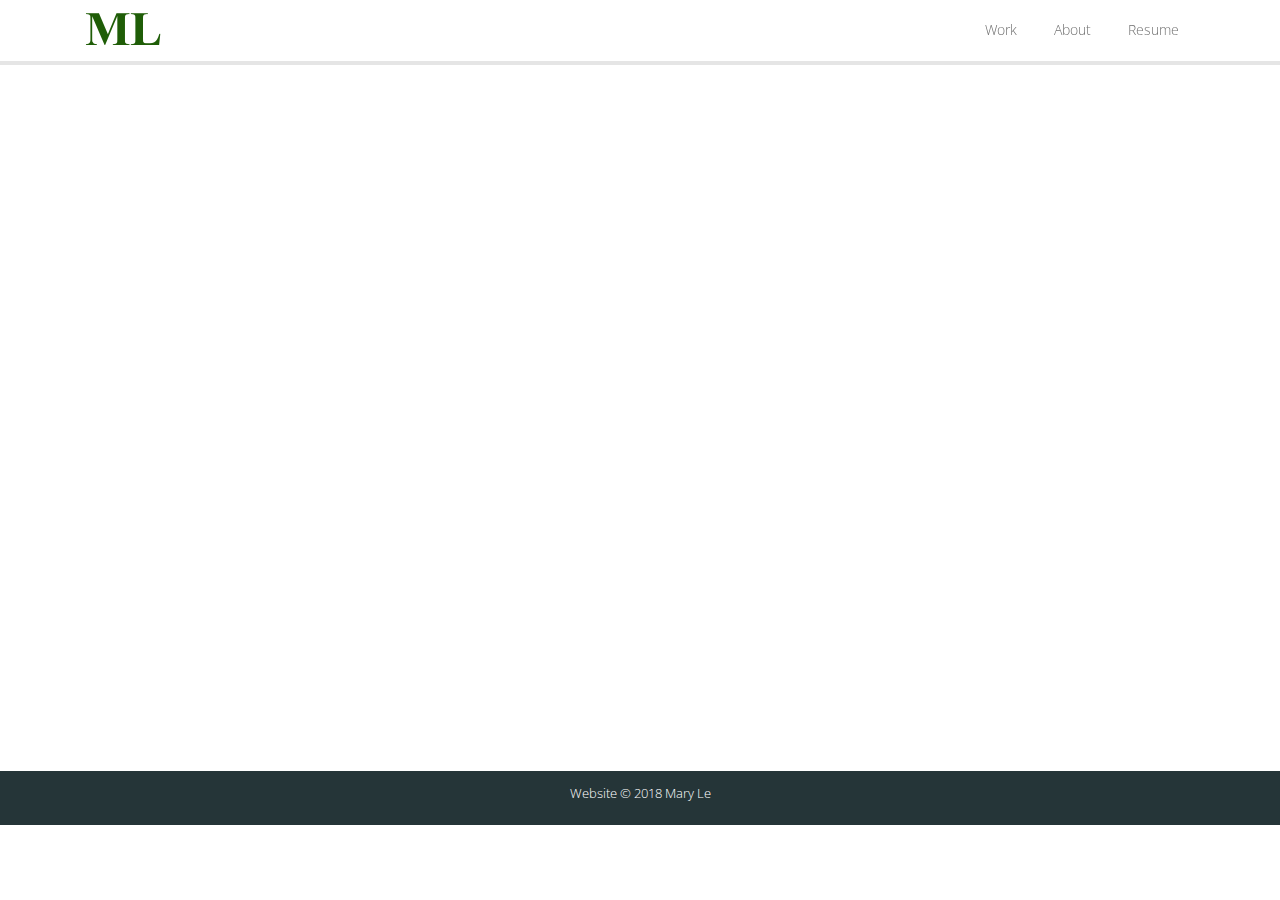
==== commit cb398c14: "took out minified menu" ====
--- a/index.html
+++ b/index.html
@@ -65,9 +65,8 @@
 
         <nav id="my-nav" class="navbar-collapse collapse" role="navigation">
             <ul class="nav navbar-nav">
-                <li><a href="#header">Home</a></li>
-                <li><a href="#portfolio">Portfolio</a></li>
-                <li><a href="aboutme.html">About Me</a></li>
+                <li><a href="#header">Work</a></li>
+                <li><a href="aboutme.html">About</a></li>
                 <li><a href="assets/mary.le.resume.pdf" target="_blank">Resume</a></li>
             </ul>
         </nav><!--/.navbar-collapse -->
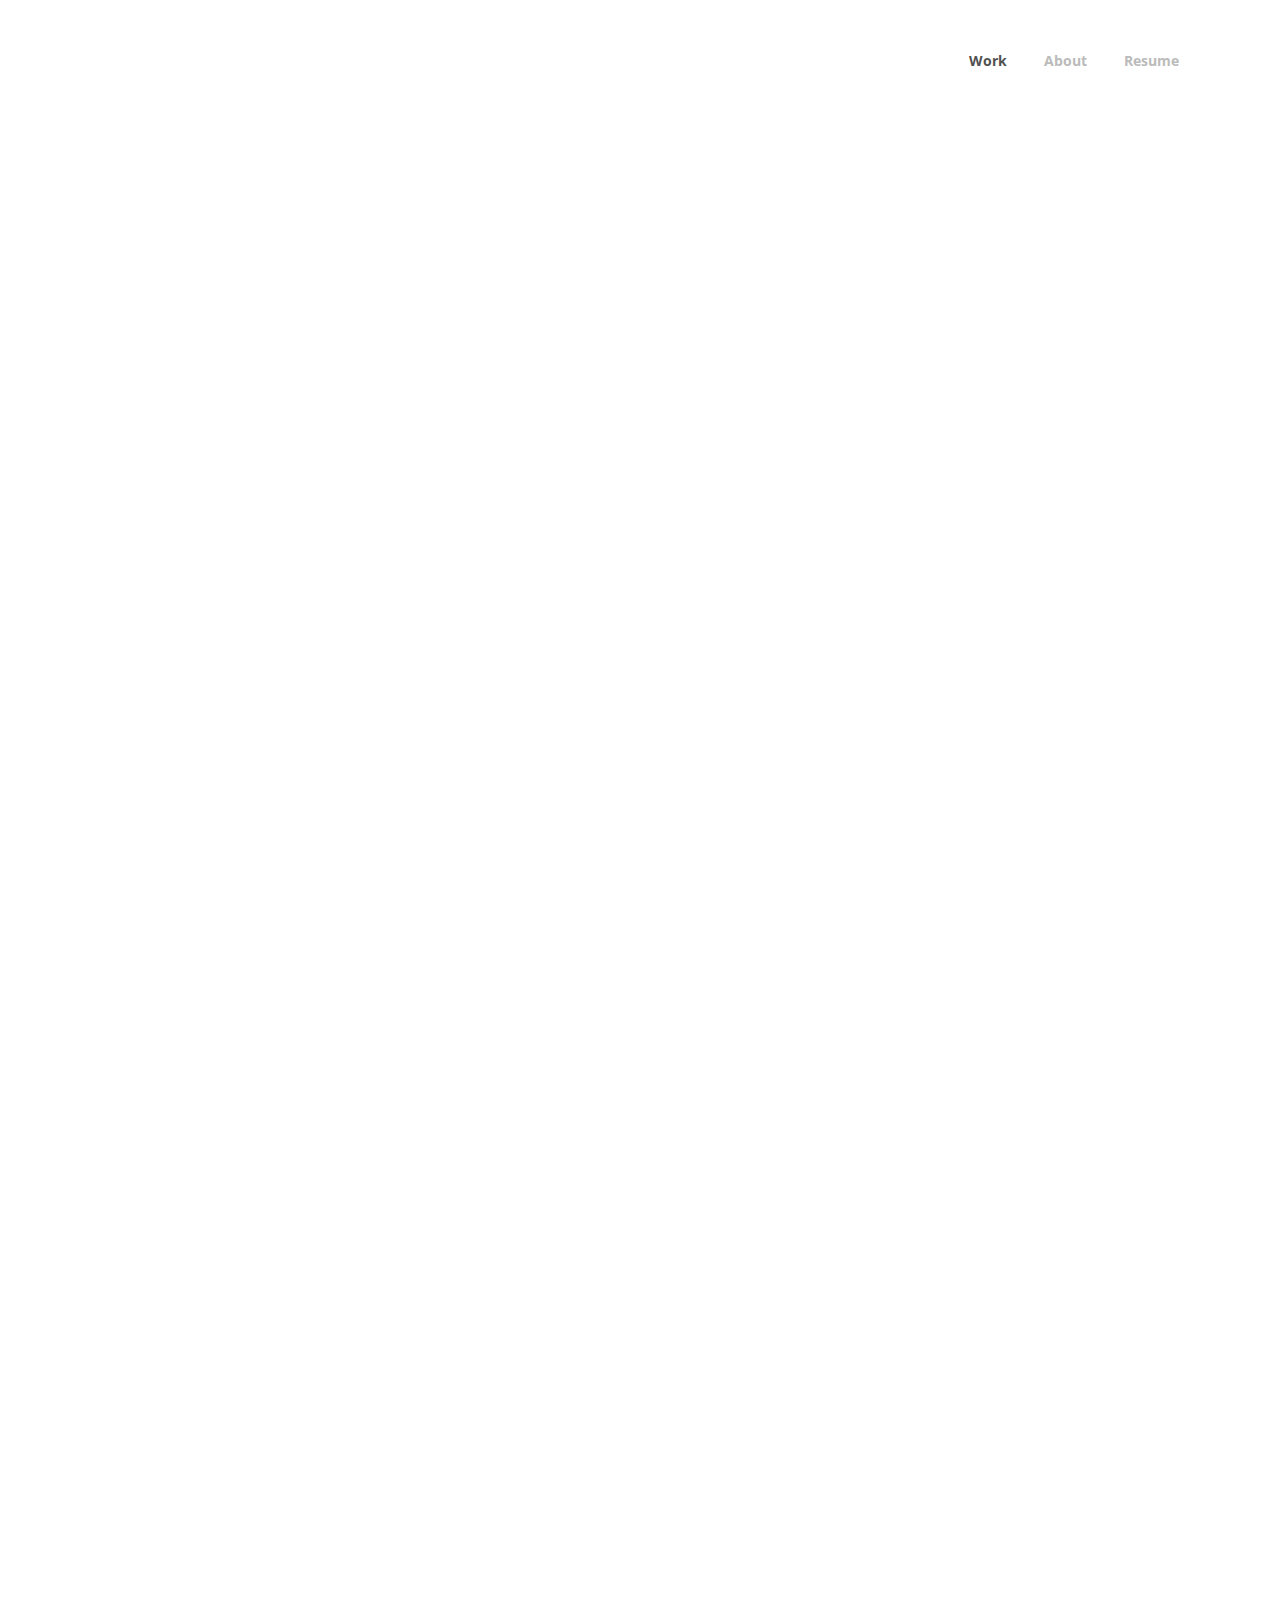
==== commit 9c85cb80: "new homepage" ====
--- a/index.html
+++ b/index.html
@@ -12,7 +12,7 @@
         gtag('config', 'UA-115437732-1');
     </script>
 
-    
+
 
     <meta charset="UTF-8">
     <meta name="viewport" content="width=device-width, initial-scale=1.0, maximum-scale=1, user-scalable=no">
@@ -51,7 +51,7 @@
 
 
 <!-- Navigation Bar -->
-<div class="navbar navbar-fixed-top">
+<div class="navbar mar-top-md">
     <div class="container">
 
         <div class="navbar-header">
@@ -60,14 +60,14 @@
                 <span class="icon-bar"></span>
                 <span class="icon-bar"></span>
             </button>
-            <a class="navbar-brand" href="#"><img src="images/MLlogo.png" alt="Logo"></a>
+            <!--<a class="navbar-brand" href="#"><img src="images/MLlogo.png" alt="Logo"></a>-->
         </div>
 
         <nav id="my-nav" class="navbar-collapse collapse" role="navigation">
             <ul class="nav navbar-nav">
-                <li><a href="#header">Work</a></li>
-                <li><a href="aboutme.html">About</a></li>
-                <li><a href="assets/mary.le.resume.pdf" target="_blank">Resume</a></li>
+                <li class="active"><a href="index.html" class="">Work</a></li>
+                <li><a href="aboutme.html" class="">About</a></li>
+                <li><a href="assets/mary.le.resume.pdf" target="_blank" class="">Resume</a></li>
             </ul>
         </nav><!--/.navbar-collapse -->
 
@@ -75,118 +75,168 @@
 </div>
 <!-- End of Navigation Bar -->
 
-<div class="bg-home">
-
-<!-- Jumbotron -->
-<section class="jumbotron" id="header" data-image-zoom="zoom">
-    <div class="container pad-ver-md">
-        <div class="row mar-ver-lg">
-            <div class=" pad-top-lg font-grey-dark">
-                <h1 class="font-bold-none">hi there, I'm <span class="">Mary Le</span></h1>
-                <p class="mar-top-md ">I am a product designer based in New York</p>
-            </div>
-        </div>
+<div class="">
+
+    <!-- Jumbotron -->
+    <section class="jumbotron " id="header" data-image-zoom="zoom">
+        <div class="container pad-btm-md">
+            <div class="font-grey-dark">
+                <!--<h1 class="font-bold-none">Mary Le</h1>-->
+                <h1 class="text-center name-logo"><img src="images/name.png" alt="Logo"></h1>
+                <p class="mar-ver-md ">Hi there, I am a UX/UI Engineer from New York City.</p>
+            </div>
+        </div>
+    </section>
+    <!-- End of Jumbotron -->
+
+
+    <!-- Portfolio Section -->
+    <section id="portfolio" class="">
+        <div class="container ">
+
+            <div class="col-md-6 case-pad">
+                <div id="case1" class="case-study">
+                    <a href="mareana.html" class="">
+                        <img class="img-responsive case-img" src="assets/mareana/mareanahome.png" alt="Mareana">
+                        <div class="case-info text-center">
+                            <h4 class="mar-hor-md">Mareana - UX research & prototyping</h4>
+                        </div>
+                    </a>
+                </div>
+            </div>
+
+            <div class="col-md-6 case-pad">
+                <div id="case2" class="case-study">
+                    <a href="takeyourpick.html">
+                        <img class="img-responsive case-img" src="assets/achievers/takeyourpick/takeyourpick.png" alt="Take Your Pick">
+                        <div class="case-info text-center">
+                            <h4 class="mar-hor-md">Achievers - UX design & frontend development</h4>
+                        </div>
+                    </a>
+                </div>
+            </div>
+
+            <div class="col-md-6 case-pad">
+                <div id="case3" class="case-study">
+                    <a href="MAdashboard.html">
+                        <!--<img class="img-responsive" src="assets/mobileaction/dashboard/MADash-whole.png" alt="Mobile Action Dashboard">-->
+                        <img class="img-responsive case-img" src="assets/mobileaction/dashboard/dashhome.png" alt="Mobile Action Dashboard">
+                        <div class="case-info text-center">
+                            <h4 class="mar-hor-md">Mobile Action - UI development</h4>
+                        </div>
+                    </a>
+                </div>
+            </div>
+
+            <div class="col-md-6 case-pad">
+                <div id="case4" class="case-study">
+                    <img class="img-responsive case-img" src="images/spotifyhome.png" alt="Spotify">
+                    <div class="case-info text-center">
+                        <h4 class="mar-hor-md">Spotify - coming soon!</h4>
+                    </div>
+                </div>
+            </div>
+
+
+
+            <!--///////////////////////////////-->
+
+
+            <!--<ul id="portfolio-grid" class="row portfolio-row">-->
+
+                <!--<li class="portfolio-mix web-design border-bottom pad-ver-lg">-->
+                    <!--<figure class="portfolio-item font-grey-dark">-->
+                        <!--<div class="col-sm-5">-->
+                            <!--<a href="mareana.html">-->
+                                <!--<img class="img-responsive" src="assets/mareana/mareana-mac.png" alt="Mareana">-->
+                            <!--</a>-->
+                        <!--</div>-->
+                        <!--<div class="col-sm-5 col-sm-offset-1  portfolio-desc-r">-->
+                            <!--<h3 class="mar-none mar-top-md">Mareana </h3>-->
+                            <!--<h4 class="pad-ver-sm">UX design project for on-boarding new users on qSync</h4>-->
+                            <!--<p class="portfolio-item-description ">I collaborated with Cornell's SC Johnson Business School and Mareana for my capstone project: using a design approach to build out a tool to service the HR industry.-->
+                            <!--</p>-->
+                            <!--<a href="mareana.html" class="custom_underline mar-ver-sm">-->
+                                <!--<span class="font-green font-bold-400">View Case</span>-->
+                            <!--</a>-->
+                        <!--</div>-->
+                    <!--</figure>-->
+                <!--</li>-->
+
+
+                <!--<li class="portfolio-mix web-design border-bottom pad-ver-lg">-->
+                    <!--<figure class="portfolio-item font-grey-dark">-->
+                        <!--<div class="col-sm-5">-->
+                            <!--<a href="takeyourpick.html">-->
+                                <!--<img class="img-responsive" src="assets/achievers/takeyourpick/TYP-whole.png" alt="Take Your Pick">-->
+                            <!--</a>-->
+                        <!--</div>-->
+                        <!--<div class="col-sm-5 col-sm-offset-1  portfolio-desc-r">-->
+                            <!--<h3 class="">Achievers</h3>-->
+                            <!--<h4 class="pad-ver-sm">Product design for a survey application</h4>-->
+                            <!--<p class="portfolio-item-description">"Take Your Pick" is a mobile and tablet survey application for Achiever's marketing team to use at events to gather attendees' information.-->
+                                <!--The product design process for this case goes through the 5 steps of design thinking: empathy, define, ideate, prototype, and test.-->
+                            <!--</p>-->
+                            <!--<a href="takeyourpick.html" class="custom_underline mar-ver-sm">-->
+                                <!--<span class="font-green font-bold-400">View Case</span>-->
+                            <!--</a>-->
+                        <!--</div>-->
+                    <!--</figure>-->
+                <!--</li>-->
+
+                <!--<li class="portfolio-mix web-design border-bottom pad-ver-lg">-->
+                    <!--<figure class="portfolio-item font-grey-dark">-->
+                        <!--<div class="col-sm-5">-->
+                            <!--<a href="MAdashboard.html">-->
+                                <!--<img class="img-responsive" src="assets/mobileaction/dashboard/MADash-whole.png" alt="Mobile Action Dashboard">-->
+                            <!--</a>-->
+                        <!--</div>-->
+                        <!--<div class="col-sm-5 col-sm-offset-1  portfolio-desc-r">-->
+                            <!--<h3 class="">Mobile Action</h3>-->
+                            <!--<h4 class="pad-ver-sm">Product redesign for a dashboard</h4>-->
+                            <!--<p class="portfolio-item-description">Mobile Action's Dashboard allows users to see an app's ranking and visibility in the Apple App Store and the Google Play Store.-->
+                                <!--The product design process for this project uses the "Double Diamond" design approach.-->
+                            <!--</p>-->
+                            <!--<a href="MAdashboard.html" class="custom_underline mar-ver-sm">-->
+                                <!--<span class="font-green font-bold-400">View Case</span>-->
+                            <!--</a>-->
+                        <!--</div>-->
+
+                    <!--</figure>-->
+                <!--</li>-->
+
+                <!--<li class="portfolio-mix web-design pad-ver-lg">-->
+                    <!--<figure class="portfolio-item font-grey-dark">-->
+                        <!--<div class="col-sm-5">-->
+                            <!--<img class="img-responsive img-center" src="images/spotify.png" alt="Spotify">-->
+                        <!--</div>-->
+                        <!--<div class="col-sm-5 col-sm-offset-1  portfolio-desc-r">-->
+                            <!--<h3 class="">Spotify</h3>-->
+                            <!--<h4 class="pad-ver-sm">Concept design for experiencing music simultaneously with friends</h4>-->
+                            <!--<p class="portfolio-item-description">Spotify is a music experience. What Spotify users would like to see next is the capability to socially connect, collaborate, and experience music together at any given time — despite the distance.-->
+                                <!--This case study explores possible designs concepts for sharing and experiencing music on another level.-->
+                            <!--</p>-->
+                            <!--<div type="" class="btn-null mar-ver-sm">Coming Soon</div>-->
+                        <!--</div>-->
+                    <!--</figure>-->
+                <!--</li>-->
+            <!--</ul>-->
+
+            <!--///////////////////////////////-->
+
+
+        </div>
+
+        <div class="footer pad-ver-md">
+            <div class="container">
+                <p class="h5 font-light">Website © 2018 Mary Le</p>
+            </div>
+        </div>
+
+    </section>
+    <!-- End of Portfolio Section -->
+
     </div>
-</section>
-<!-- End of Jumbotron -->
-
-
-<!-- Portfolio Section -->
-<!--<section id="portfolio" class="cbp-so-section cbp-so-init">-->
-    <!--<div class="container cbp-so-side cbp-so-side-top">-->
-        <section id="portfolio" class="cbp-so-section cbp-so-init ">
-            <div class="container ">
-
-        <!--<h2 class="pad-btm-lg">Case Studies</h2>-->
-        <ul id="portfolio-grid" class="row portfolio-row">
-            <li class="portfolio-mix web-design border-bottom pad-btm-lg">
-                <figure class="portfolio-item font-grey-dark">
-                    <div class="col-sm-4">
-                        <a href="mareana.html">
-                            <img class="img-responsive" src="assets/mareana/mareana-mac.png" alt="Mareana">
-                        </a>
-                    </div>
-                    <div class="col-sm-8 portfolio-desc-r">
-                        <h3 class="">Mareana <span class="font-bold-none font-blue-grey">|</span> <span class="font-bold-none">UX design project for training new users on qSync</span></h3>
-                        <p class="portfolio-item-description pad-top-sm">A collaboration project between the Cornell CIS department, Johnson Business School, and Mareana to build out a tool to service the HR industry.
-                        </p>
-                        <a href="mareana.html" class="custom_underline mar-ver-md">
-                            <span class="font-green font-bold-400">View Case</span>
-                        </a>
-                    </div>
-
-                </figure>
-
-            </li>
-
-            <li class="portfolio-mix web-design border-bottom pad-ver-lg">
-                <figure class="portfolio-item font-grey-dark">
-                    <div class="col-sm-4">
-                        <a href="takeyourpick.html">
-                            <img class="img-responsive" src="assets/achievers/takeyourpick/TYP-whole.png" alt="Take Your Pick">
-                        </a>
-                    </div>
-                    <div class="col-sm-8 portfolio-desc-r">
-                        <h3 class="">Achievers <span class="font-bold-none font-blue-grey">|</span> <span class="font-bold-none">product design for a survey application</span></h3>
-                        <p class="portfolio-item-description pad-top-sm">"Take Your Pick" is a mobile and tablet survey application for Achiever's marketing team to use at events to gather attendees' information.
-                            The product design process for this case goes through the 5 steps of design thinking: empathy, define, ideate, prototype, and test.
-                        </p>
-                        <a href="takeyourpick.html" class="custom_underline mar-ver-md">
-                            <span class="font-green font-bold-400">View Case</span>
-                        </a>
-                    </div>
-
-                </figure>
-
-            </li>
-
-            <li class="portfolio-mix web-design border-bottom pad-ver-lg">
-                <figure class="portfolio-item font-grey-dark">
-                    <div class="col-sm-4">
-                        <a href="MAdashboard.html">
-                            <img class="img-responsive" src="assets/mobileaction/dashboard/MADash-whole.png" alt="Mobile Action Dashboard">
-                        </a>
-                    </div>
-                    <div class="col-sm-8 portfolio-desc-r">
-                        <h3 class="">Mobile Action <span class="font-bold-none font-blue-grey">|</span> <span class="font-bold-none">product design for a dashboard</span></h3>
-                        <p class="portfolio-item-description pad-top-sm">Mobile Action's Dashboard allows users to see an app's ranking and visibility in the Apple App Store and the Google Play Store.
-                            The product design process for this project uses the "Double Diamond" design approach.
-                        </p>
-                        <a href="MAdashboard.html" class="custom_underline mar-ver-md">
-                            <span class="font-green font-bold-400">View Case</span>
-                        </a>
-                    </div>
-
-                </figure>
-            </li>
-
-            <li class="portfolio-mix web-design pad-top-lg">
-                <figure class="portfolio-item font-grey-dark">
-                    <div class="col-sm-4">
-                        <img class="img-responsive img-center" src="images/spotify.png" alt="Spotify">
-                    </div>
-                    <div class="col-sm-8 portfolio-desc-r">
-                        <h3 class="">Spotify <span class="font-bold-none font-blue-grey">|</span> <span class="font-bold-none">concept design for experiencing music among users</span></h3>
-                        <p class="portfolio-item-description pad-top-sm">Spotify is a music experience. What Spotify users would like to see next is the capability to socially connect, collaborate, and experience music together at any given time — despite the distance.
-                            This case study explores possible designs concepts for sharing and experiencing music on another level.
-                        </p>
-                        <div type="" class="btn-null mar-ver-md">Coming Soon</div>
-                    </div>
-
-                </figure>
-            </li>
-
-        </ul>
-    </div>
-</section>
-<!-- End of Portfolio Section -->
-
-    <div class="footer">
-        <div class="container">
-            <p class="h5 font-light">Website © 2018 Mary Le</p>
-        </div>
-    </div>
-
 
 </div>
 
@@ -195,13 +245,13 @@
 
 <!-- Footer -->
 <!--<div class="footer">-->
-    <!--<div class="container">-->
-        <!--<p class="h5 font-light">Website © 2018 Mary Le</p>-->
-    <!--</div>-->
+<!--<div class="container">-->
+<!--<p class="h5 font-light">Website © 2018 Mary Le</p>-->
 <!--</div>-->
+<!--</div>-->
 
 <!--<div class="scrolltotop">-->
-    <!--<i class="fa fa-chevron-up"></i>-->
+<!--<i class="fa fa-chevron-up"></i>-->
 <!--</div>-->
 <!--End of Footer-->
 
--- a/css/style.css
+++ b/css/style.css
@@ -19,9 +19,9 @@
    ========================================================================== */
 body {
   font-family: 'Open Sans', sans-serif;
-  font-weight: 100;
-
-  font-size: 16px;
+  /*font-weight: 100;*/
+
+  font-size: 15px;
   line-height: 1.5em;
   height: 100%;
   width: 100%;
@@ -210,10 +210,10 @@
    ========================================================================== */
 .navbar {
   height: auto;
-  background-color: #fff;
-  -webkit-box-shadow: 0 4px 0 rgba(0, 0, 0, 0.1);
-  -moz-box-shadow: 0 4px 0 rgba(0, 0, 0, 0.1);
-  box-shadow: 0 4px 0 rgba(0, 0, 0, 0.1);
+  background-color: #ffffff;
+  /*-webkit-box-shadow: 0 4px 0 rgba(0, 0, 0, 0.1);*/
+  /*-moz-box-shadow: 0 4px 0 rgba(0, 0, 0, 0.1);*/
+  /*box-shadow: 0 4px 0 rgba(0, 0, 0, 0.1);*/
   z-index: 3000;
   /*padding: 30px 0; VER.A */
   padding: 10px 0;
@@ -253,26 +253,28 @@
 }
 
 /* for logo */
-.navbar a.navbar-brand {
+.navbar a.navbar-brand img {
   height: auto;
   margin-top: 3px;
-}
+  height: 36px;
+}
+
+
 /* end logo */
 
 .navbar .navbar-nav li a:hover {
-  /*background-color: #9DE0AD;*/
-  background-color: #5F9A73;
+  background-color: #fff;
   outline: none;
-  color: #fff;
-}
+  color: #5F9A73;
+}
+
 .navbar .navbar-nav li a:focus {
   background-color: transparent;
   outline: none;
 }
 .navbar .navbar-nav li:hover {
-  /*background-color: #9DE0AD;*/
-  background-color: #5F9A73;
-  color: #fff;
+  background-color: #fff;
+  color: #111111;
   -webkit-border-radius: 4px;
   border-radius: 4px;
   -moz-background-clip: padding;
@@ -280,9 +282,8 @@
   background-clip: padding-box;
 }
 .navbar .navbar-nav .active {
-  /*background-color: #9DE0AD;*/
-  background-color: #5F9A73;
-  color: #fff;
+  color: #111111;
+  font-weight: bold;
   -webkit-border-radius: 4px;
   border-radius: 4px;
   -moz-background-clip: padding;
@@ -293,10 +294,15 @@
   -o-transition: all 0.2s ease-out;
   transition: all 0.2s ease-out;
 }
-.navbar .navbar-nav .active a,
+.navbar .navbar-nav .active a {
+  background-color: #fff;
+  color: #515151;
+}
+
 .navbar .navbar-nav .active a:hover {
-  color: #fff;
-}
+  color: #5F9A73;
+}
+
 .navbar .navbar-brand {
   margin: 0 0 0 15px;
   padding: 0;
@@ -378,7 +384,7 @@
   /*text-shadow: 0 1px 2px rgba(0, 0, 0, 0.5);*/
 }
 .jumbotron p {
-  font-size: 1.55em;
+  font-size: 1.25em;
   line-height: 1.333333333333333em;
   /*color: #ffffff;*/
   /*text-shadow: 0 1px 2px rgba(0, 0, 0, 0.5);*/
@@ -699,7 +705,7 @@
   /*font-family: "Book Antiqua", sans-serif;*/
   text-align: center;
   /*padding: 100px 0; original*/
-  padding-top: 100px;
+  /*padding-top: 100px;*/
   /*upper border*/
     /*-webkit-box-shadow: inset 0 4px 0 rgba(0, 0, 0, 0.1);*/
     /*-moz-box-shadow: inset 0 4px 0 rgba(0, 0, 0, 0.1);*/
@@ -727,7 +733,7 @@
 }
 
 .border-bottom {
-  border-bottom: 4px solid rgba(0, 0, 0, .1);
+  border-bottom: 2px solid rgba(0, 0, 0, .1);
 }
 #portfolio .portfolio-desc-r {
   text-align: left;
@@ -768,7 +774,6 @@
 #portfolio .portfolio-row .portfolio-mix {
   opacity: 0;
   display: none;
-  margin-bottom: 30px;
 }
 
 
@@ -2315,9 +2320,9 @@
    Footer Section
    ========================================================================== */
 .footer {
-  background-color: #253538;
+  /*background-color: #253538;*/
   text-align: center;
-  color: #ffffff;
+  color: #253538;
   line-height: 1.666666666666667;
   padding: 15px 0;
   font-family: "Open Sans", sans-serif;
@@ -2440,7 +2445,8 @@
   .navbar .navbar-nav li a {
     display: inline-block;
     padding: 8px 16px;
-    color: #717171;
+    color: #bbbbbb;
+    font-weight: bold;
   }
   .navbar .navbar-collapse {
     background-color: rgba(255, 255, 255, 0);
@@ -2486,13 +2492,11 @@
    ========================================================================== */
 #showcase {
   /*text-align: center;*/
-  padding: 75px 0px 0px 0px;
-  -webkit-box-shadow: inset 0 4px 0 rgba(0, 0, 0, 0.1);
-  -moz-box-shadow: inset 0 4px 0 rgba(0, 0, 0, 0.1);
-  box-shadow: inset 0 4px 0 rgba(0, 0, 0, 0.1);
-
+  /*/!*padding: 75px 0px 0px 0px;*!/*/
+  /*-webkit-box-shadow: inset 0 4px 0 rgba(0, 0, 0, 0.1);*/
+  /*-moz-box-shadow: inset 0 4px 0 rgba(0, 0, 0, 0.1);*/
+  /*box-shadow: inset 0 4px 0 rgba(0, 0, 0, 0.1);*/
   margin: 0 auto;
-
 }
 
 #showcase .round-outline {
--- a/css/stylesheet.css
+++ b/css/stylesheet.css
@@ -1,71 +1,3 @@
-/* ////////////////////////// TEMP STYLE ////////////////////////// */
-
-/* MUSIC CONTROLLER */
-#music-controller {
-    position: fixed;
-    bottom: 0;
-    left: 0;
-    z-index: 100;
-    opacity: .25;
-}
-#music-controller:hover {
-    opacity: 1;
-}
-
-/* logo margin */
-@media (min-width: 768px) {
-    .navbar > .container .navbar-brand {
-        margin-left: 15px;
-    }
-}
-/* logo margin end */
-
-.navbar-pages {
-    position: absolute;
-}
-
-
-.font-pink {
-    color: #d47777;
-    font-weight: bold;
-}
-
-.font-resume {
-    color: #4f8fc7;
-    font-weight: bold;
-}
-
-
-
-
-
-.temp-bg-img {
-    background-image: url(../images/temp-musicbg.png);
-    background-repeat: no-repeat;
-    background-size: cover;
-}
-
-/*.bold-600 {*/
-    /*font-weight: 600;*/
-/*}*/
-/*.h2 {*/
-    /*font-size: 30px;*/
-/*}*/
-
-
-/*p.h3 {*/
-    /*font-size: 24px;*/
-    /*line-height: 1.25;*/
-/*}*/
-/*p.h4 {*/
-    /*font-size: 18px;*/
-/*}*/
-/*p.ph5 {*/
-    /*font-size: .7em;*/
-/*}*/
-
-/* ////////////////////////// END TEMP STYLE ////////////////////////// */
-
 li {
     list-style-type: none;
 }
@@ -74,6 +6,11 @@
     text-decoration: none;
     color: inherit;
 }
+
+h1 img {
+    width: 350px;
+}
+
 
 #portfolio .btn-view {
     /*margin: 0 10px; original*/
@@ -122,108 +59,13 @@
     transition: all 0.2s ease-out;
 }
 
-
-.box-shadow-btm {
-    -webkit-box-shadow: 0 4px 0 rgba(0, 0, 0, 0.1);
-    -moz-box-shadow: 0 4px 0 rgba(0, 0, 0, 0.1);
-    box-shadow: 0 4px 0 rgba(0, 0, 0, 0.1);
+.navbar {
+    margin: 0px;
 }
 
 /* ==========================================================================
    Media Queries
    ========================================================================== */
-
-
-/*Three column specific markup*/
-.one_of_3, .two_of_3, .three_of_3{
-    float:left;
-}
-
-.one_of_3{
-    /*width: 320px;*/
-    width:33.3%;
-}
-
-.two_of_3{
-    width:66.6%;
-    /*width:640px;
-    background-color: rgb(239, 239, 239);
-    margin-bottom: 20px; */
-}
-@media (max-width: 767px) {
-    .two_of_3{
-        width: 100%;
-    }
-}
-
-.three_of_3{
-    /*width:960px;*/
-    width:100%;
-}
-
-/*wrapping styles for project pages*/
-/*main content area*/
-#content{
-    width:720px; float:left;}
-/*sidebar with thumbs*/
-#sidebar{
-    width:319px;float:left;
-}
-
-#sidebar img{
-    margin-top:10px;
-}
-
-/*left hand tiny thumbs in gallery*/
-.smallThumb{
-    float:left;
-    margin: 27px 40px;
-    height:95px;
-    width:95px;
-    opacity:0.8;
-    border:#E6E6E6 solid 1px;
-    border-radius:15px;
-}
-
-.smallThumb:hover{
-    opacity:1;
-    -webkit-transition: all 500ms cubic-bezier(0.500, 0.210, 0.745, 0.400);
-    -moz-transition: all 500ms cubic-bezier(0.500, 0.210, 0.745, 0.400);
-    -ms-transition: all 500ms cubic-bezier(0.500, 0.210, 0.745, 0.400);
-    -o-transition: all 500ms cubic-bezier(0.500, 0.210, 0.745, 0.400);
-    transition: all 500ms cubic-bezier(0.500, 0.210, 0.745, 0.400);
-}
-
-/*for three_of_4*/
-/*.square_b{*/
-    /*margin-left:2%;*/
-    /*margin-bottom:30px;*/
-    /*margin-top:10px;*/
-/*}*/
-
-
-/*.noteCard h1{*/
-    /*margin-top:9px;*/
-    /*margin-left:14px;*/
-    /*font-size: 2em;*/
-    /*line-height:2;*/
-    /*font-weight:200; }*/
-/*.noteCard h2{*/
-    /*font-size:2em;*/
-    /*text-align:left;*/
-    /*margin-left:14px;*/
-    /*margin-bottom:10px;*/
-    /*border-bottom:1px solid #d4d4d4;}*/
-/*.noteCard p{*/
-    /*line-height:1.5;*/
-    /*text-align:left;*/
-    /*margin-left:14px;*/
-    /*font-size:16px;*/
-    /*padding-bottom:15px;}*/
-/*.noteCard img{*/
-    /*margin: 0 auto;*/
-    /*display:block;*/
-    /*padding-bottom:10px;}*/
 
 p.first{padding-bottom:105px;}
 
@@ -249,31 +91,6 @@
 }
 
 
-
-/*.jumbotron {*/
-/*transform-origin: 50% 80%;*/
-/*animation: imageZoom linear 50s;*/
-/*animation-iteration-count: infinite;*/
-/*-webkit-animation: imageZoom linear 50s;*/
-/*-webkit-animation-iteration-count: infinite;*/
-/*-moz-animation: imageZoom linear 50s;*/
-/*-moz-animation-iteration-count: infinite;*/
-/*-ms-animation: imageZoom linear 50s;*/
-/*-ms-animation-iteration-count: infinite;*/
-/*}*/
-
-/*@keyframes imageZoom {*/
-/*0%, 100% {*/
-/*transform: scale(1);*/
-/*}*/
-/*50% {*/
-/*transform: scale(1.24);*/
-/*}*/
-/*}*/
-
-
-
-
 .section-break {
     background-repeat: no-repeat;
     background-size: cover;
@@ -289,11 +106,73 @@
     font-size: 2em;
     text-shadow: 0 1px 2px rgba(0, 0, 0, 0.5);
 }
+
+
+/* ==========================================================================
+   Homepage
+   ========================================================================== */
+.case-pad {
+    padding: 3px;
+}
+
+/*.case-study:hover .overlay {*/
+    /*opacity: 1;*/
+/*}*/
+
+.case-info {
+    background-color: #808080;
+    color: #fff;
+    padding: 10px;
+    position: absolute;
+    bottom: 3px;
+    right: 3px;
+}
+
+/*.case-study:hover .case-info {*/
+    /*opacity: 1;*/
+    /*display: block;*/
+/*}*/
+
+.case-img {
+    /*position: absolute;*/
+    /*top: 0;*/
+    /*bottom: 0;*/
+    /*left: 0;*/
+    /*right: 0;*/
+    /*height: 100%;*/
+    /*width: 100%;*/
+    opacity: .80;
+    transition: .50s ease;
+    background-color: #FFF;
+}
+.case-img:hover {
+    /*position: absolute;*/
+    /*top: 0;*/
+    /*bottom: 0;*/
+    /*left: 0;*/
+    /*right: 0;*/
+    /*height: 100%;*/
+    /*width: 100%;*/
+    opacity: 1;
+    transition: .3s ease;
+    background-color: transparent;
+}
+
+
+
+/* ==========================================================================
+   Homepage end
+   ========================================================================== */
+
 /* ==========================================================================
    About Me
    ========================================================================== */
 #aboutme {
-    padding-top: 65px;
+    /*padding-top: 60px;*/
+}
+
+#aboutmebody {
+    background-attachment: fixed;
 }
 
 #aboutmebody h1,
@@ -304,7 +183,7 @@
 #aboutmebody h6,
 #aboutmebody p {
     color: #515151;
-    font-weight: lighter;
+    /*font-weight: lighter;*/
     line-height: 1.75em;
 }
 
@@ -401,9 +280,9 @@
     /*text-align: center;*/
 }
 
-.portfolio-section-title p {
-    font-weight: 100;
-}
+/*.portfolio-section-title p {*/
+    /*font-weight: 100;*/
+/*}*/
 
 .portfolio-section h1 {
     color: #fff;
@@ -453,18 +332,6 @@
     font-family: 'Merriweather', serif;
 }
 
-/*p.h3 {*/
-    /*font-size: 24px;*/
-    /*line-height: 1.25;*/
-/*}*/
-/*p.h4 {*/
-    /*font-size: 18px;*/
-/*}*/
-/*p.ph5 {*/
-    /*font-size: .7em;*/
-/*}*/
-
-
 
 .font-white{
     color: #ffffff;
@@ -572,10 +439,11 @@
 .bg-jumbo-green {
     background-color: #547980;
 }
-.bg-uke {
-    background-image: url(../images/bg-uke.jpg);
+.bg-mareana {
+    background-image: url(../assets/mareana/mareana-title.png);
     background-position: center;
     background-size: cover;
+    background-attachment: fixed;
 }
 /* ==========================================================================
    End Fonts & Backgrounds
@@ -618,6 +486,9 @@
     #timeline {
         width: 100%;
     }
+    .text-md-center {
+        text-align: center;
+    }
 }
 @media (min-width: 1200px) {
     #aboutme .timeframe .time-title {
@@ -630,10 +501,12 @@
    ========================================================================== */
 
 /* ==========================================================================
-   IG
-   ========================================================================== */
-
-
-/* ==========================================================================
-   END IG
+   FOOTER
+   ========================================================================== */
+.linkedin-icon {
+    width: 30px;
+}
+
+/* ==========================================================================
+   END FOOTER
    ========================================================================== */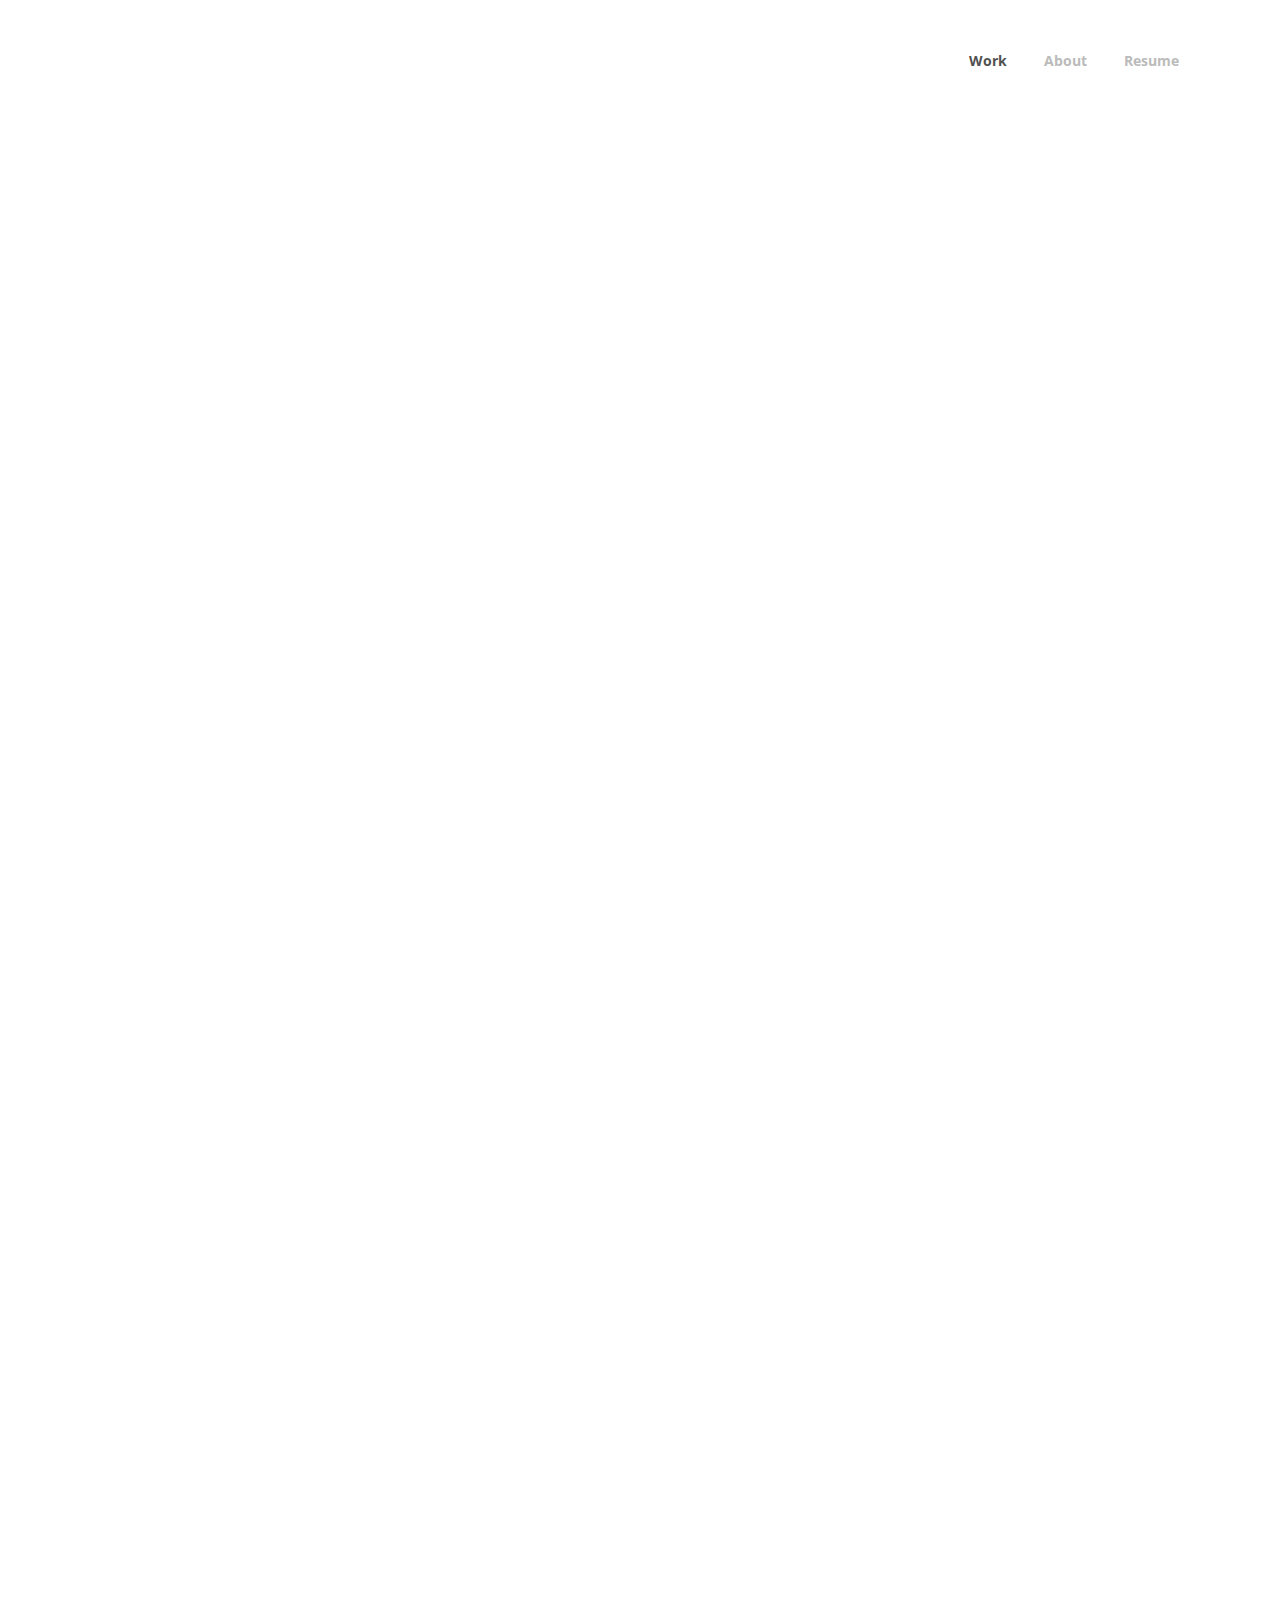
==== commit e0ab7a10: "homepage + safety app + npu" ====
--- a/index.html
+++ b/index.html
@@ -81,9 +81,8 @@
     <section class="jumbotron " id="header" data-image-zoom="zoom">
         <div class="container pad-btm-md">
             <div class="font-grey-dark">
-                <!--<h1 class="font-bold-none">Mary Le</h1>-->
                 <h1 class="text-center name-logo"><img src="images/name.png" alt="Logo"></h1>
-                <p class="mar-ver-md ">Hi there, I am a UX/UI Engineer from New York City.</p>
+                <p class="mar-ver-md ">I am a UX/UI Engineer blending together code and design to create delightful experiences.</p>
             </div>
         </div>
     </section>
@@ -94,6 +93,30 @@
     <section id="portfolio" class="">
         <div class="container ">
 
+
+            <div class="col-md-6 case-pad">
+                <div id="case5" class="case-study">
+                    <a href="safetymap.html">
+                        <img class="img-responsive case-img" src="assets/safetymap/safetyhome.png" alt="Safety Map">
+                        <div class="case-info text-center">
+                            <h4 class="mar-hor-md">Safety Map - UX Design</h4>
+                        </div>
+                    </a>
+                </div>
+            </div>
+
+            <div class="col-md-6 case-pad">
+                <div id="case3" class="case-study">
+                    <a href="MAdashboard.html">
+                        <img class="img-responsive case-img" src="assets/mobileaction/dashboard/MAdashhome2.png" alt="Mobile Action Dashboard">
+                        <div class="case-info text-center">
+                            <h4 class="mar-hor-md">Mobile Action - UI development</h4>
+                        </div>
+                    </a>
+                </div>
+            </div>
+
+
             <div class="col-md-6 case-pad">
                 <div id="case1" class="case-study">
                     <a href="mareana.html" class="">
@@ -108,21 +131,9 @@
             <div class="col-md-6 case-pad">
                 <div id="case2" class="case-study">
                     <a href="takeyourpick.html">
-                        <img class="img-responsive case-img" src="assets/achievers/takeyourpick/takeyourpick.png" alt="Take Your Pick">
-                        <div class="case-info text-center">
-                            <h4 class="mar-hor-md">Achievers - UX design & frontend development</h4>
-                        </div>
-                    </a>
-                </div>
-            </div>
-
-            <div class="col-md-6 case-pad">
-                <div id="case3" class="case-study">
-                    <a href="MAdashboard.html">
-                        <!--<img class="img-responsive" src="assets/mobileaction/dashboard/MADash-whole.png" alt="Mobile Action Dashboard">-->
-                        <img class="img-responsive case-img" src="assets/mobileaction/dashboard/dashhome.png" alt="Mobile Action Dashboard">
-                        <div class="case-info text-center">
-                            <h4 class="mar-hor-md">Mobile Action - UI development</h4>
+                        <img class="img-responsive case-img" src="assets/achievers/takeyourpick/takeyourpickhome.png" alt="Take Your Pick">
+                        <div class="case-info text-center">
+                            <h4 class="mar-hor-md">Achievers - UX design & UI development</h4>
                         </div>
                     </a>
                 </div>
@@ -130,102 +141,19 @@
 
             <div class="col-md-6 case-pad">
                 <div id="case4" class="case-study">
-                    <img class="img-responsive case-img" src="images/spotifyhome.png" alt="Spotify">
-                    <div class="case-info text-center">
-                        <h4 class="mar-hor-md">Spotify - coming soon!</h4>
-                    </div>
-                </div>
-            </div>
-
-
-
-            <!--///////////////////////////////-->
-
-
-            <!--<ul id="portfolio-grid" class="row portfolio-row">-->
-
-                <!--<li class="portfolio-mix web-design border-bottom pad-ver-lg">-->
-                    <!--<figure class="portfolio-item font-grey-dark">-->
-                        <!--<div class="col-sm-5">-->
-                            <!--<a href="mareana.html">-->
-                                <!--<img class="img-responsive" src="assets/mareana/mareana-mac.png" alt="Mareana">-->
-                            <!--</a>-->
-                        <!--</div>-->
-                        <!--<div class="col-sm-5 col-sm-offset-1  portfolio-desc-r">-->
-                            <!--<h3 class="mar-none mar-top-md">Mareana </h3>-->
-                            <!--<h4 class="pad-ver-sm">UX design project for on-boarding new users on qSync</h4>-->
-                            <!--<p class="portfolio-item-description ">I collaborated with Cornell's SC Johnson Business School and Mareana for my capstone project: using a design approach to build out a tool to service the HR industry.-->
-                            <!--</p>-->
-                            <!--<a href="mareana.html" class="custom_underline mar-ver-sm">-->
-                                <!--<span class="font-green font-bold-400">View Case</span>-->
-                            <!--</a>-->
-                        <!--</div>-->
-                    <!--</figure>-->
-                <!--</li>-->
-
-
-                <!--<li class="portfolio-mix web-design border-bottom pad-ver-lg">-->
-                    <!--<figure class="portfolio-item font-grey-dark">-->
-                        <!--<div class="col-sm-5">-->
-                            <!--<a href="takeyourpick.html">-->
-                                <!--<img class="img-responsive" src="assets/achievers/takeyourpick/TYP-whole.png" alt="Take Your Pick">-->
-                            <!--</a>-->
-                        <!--</div>-->
-                        <!--<div class="col-sm-5 col-sm-offset-1  portfolio-desc-r">-->
-                            <!--<h3 class="">Achievers</h3>-->
-                            <!--<h4 class="pad-ver-sm">Product design for a survey application</h4>-->
-                            <!--<p class="portfolio-item-description">"Take Your Pick" is a mobile and tablet survey application for Achiever's marketing team to use at events to gather attendees' information.-->
-                                <!--The product design process for this case goes through the 5 steps of design thinking: empathy, define, ideate, prototype, and test.-->
-                            <!--</p>-->
-                            <!--<a href="takeyourpick.html" class="custom_underline mar-ver-sm">-->
-                                <!--<span class="font-green font-bold-400">View Case</span>-->
-                            <!--</a>-->
-                        <!--</div>-->
-                    <!--</figure>-->
-                <!--</li>-->
-
-                <!--<li class="portfolio-mix web-design border-bottom pad-ver-lg">-->
-                    <!--<figure class="portfolio-item font-grey-dark">-->
-                        <!--<div class="col-sm-5">-->
-                            <!--<a href="MAdashboard.html">-->
-                                <!--<img class="img-responsive" src="assets/mobileaction/dashboard/MADash-whole.png" alt="Mobile Action Dashboard">-->
-                            <!--</a>-->
-                        <!--</div>-->
-                        <!--<div class="col-sm-5 col-sm-offset-1  portfolio-desc-r">-->
-                            <!--<h3 class="">Mobile Action</h3>-->
-                            <!--<h4 class="pad-ver-sm">Product redesign for a dashboard</h4>-->
-                            <!--<p class="portfolio-item-description">Mobile Action's Dashboard allows users to see an app's ranking and visibility in the Apple App Store and the Google Play Store.-->
-                                <!--The product design process for this project uses the "Double Diamond" design approach.-->
-                            <!--</p>-->
-                            <!--<a href="MAdashboard.html" class="custom_underline mar-ver-sm">-->
-                                <!--<span class="font-green font-bold-400">View Case</span>-->
-                            <!--</a>-->
-                        <!--</div>-->
-
-                    <!--</figure>-->
-                <!--</li>-->
-
-                <!--<li class="portfolio-mix web-design pad-ver-lg">-->
-                    <!--<figure class="portfolio-item font-grey-dark">-->
-                        <!--<div class="col-sm-5">-->
-                            <!--<img class="img-responsive img-center" src="images/spotify.png" alt="Spotify">-->
-                        <!--</div>-->
-                        <!--<div class="col-sm-5 col-sm-offset-1  portfolio-desc-r">-->
-                            <!--<h3 class="">Spotify</h3>-->
-                            <!--<h4 class="pad-ver-sm">Concept design for experiencing music simultaneously with friends</h4>-->
-                            <!--<p class="portfolio-item-description">Spotify is a music experience. What Spotify users would like to see next is the capability to socially connect, collaborate, and experience music together at any given time — despite the distance.-->
-                                <!--This case study explores possible designs concepts for sharing and experiencing music on another level.-->
-                            <!--</p>-->
-                            <!--<div type="" class="btn-null mar-ver-sm">Coming Soon</div>-->
-                        <!--</div>-->
-                    <!--</figure>-->
-                <!--</li>-->
-            <!--</ul>-->
-
-            <!--///////////////////////////////-->
-
-
-        </div>
+                    <a href="MAemail.html">
+                        <img class="img-responsive case-img" src="assets/mobileaction/email/emailhome.png" alt="Mobile Action Email">
+                        <div class="case-info text-center">
+                            <h4 class="mar-hor-md">Mobile Action - Email redesign & HTML/CSS</h4>
+                        </div>
+                    </a>
+
+                </div>
+            </div>
+
+        </div>
+
+        <!--End of portfolio section-->
 
         <div class="footer pad-ver-md">
             <div class="container">
--- a/css/style.css
+++ b/css/style.css
@@ -384,7 +384,7 @@
   /*text-shadow: 0 1px 2px rgba(0, 0, 0, 0.5);*/
 }
 .jumbotron p {
-  font-size: 1.25em;
+  font-size: 1.1em;
   line-height: 1.333333333333333em;
   /*color: #ffffff;*/
   /*text-shadow: 0 1px 2px rgba(0, 0, 0, 0.5);*/
--- a/css/stylesheet.css
+++ b/css/stylesheet.css
@@ -115,44 +115,22 @@
     padding: 3px;
 }
 
-/*.case-study:hover .overlay {*/
-    /*opacity: 1;*/
-/*}*/
-
 .case-info {
-    background-color: #808080;
+    background-color: #404040;
     color: #fff;
     padding: 10px;
     position: absolute;
-    bottom: 3px;
-    right: 3px;
-}
-
-/*.case-study:hover .case-info {*/
-    /*opacity: 1;*/
-    /*display: block;*/
-/*}*/
-
-.case-img {
-    /*position: absolute;*/
-    /*top: 0;*/
-    /*bottom: 0;*/
-    /*left: 0;*/
-    /*right: 0;*/
-    /*height: 100%;*/
-    /*width: 100%;*/
+    bottom: 0px;
+    right: 0px;
+}
+
+.case-study {
+    position: relative;
     opacity: .80;
     transition: .50s ease;
     background-color: #FFF;
 }
-.case-img:hover {
-    /*position: absolute;*/
-    /*top: 0;*/
-    /*bottom: 0;*/
-    /*left: 0;*/
-    /*right: 0;*/
-    /*height: 100%;*/
-    /*width: 100%;*/
+.case-study:hover {
     opacity: 1;
     transition: .3s ease;
     background-color: transparent;
@@ -252,14 +230,6 @@
    Portfolio Page
    ========================================================================== */
 
-#MAdashboard-title {
-    background-image: url(../assets/mobileaction/dashboard/opto-title-bg.png);
-    background-position: center;
-}
-#MAdashboard-development img {
-    margin-top: -5px;
-}
-
 #sms-title {
     background-image: url(../assets/securemysocial/opto-title-bg3.png);
     background-position: center;
@@ -374,6 +344,9 @@
 .bg-grey-dark {
     background-color: #232323;
 }
+.bg-grey-med {
+    background-color: #404040;
+}
 .bg-fade-red {
     background-color: #F6E3E3;
 }
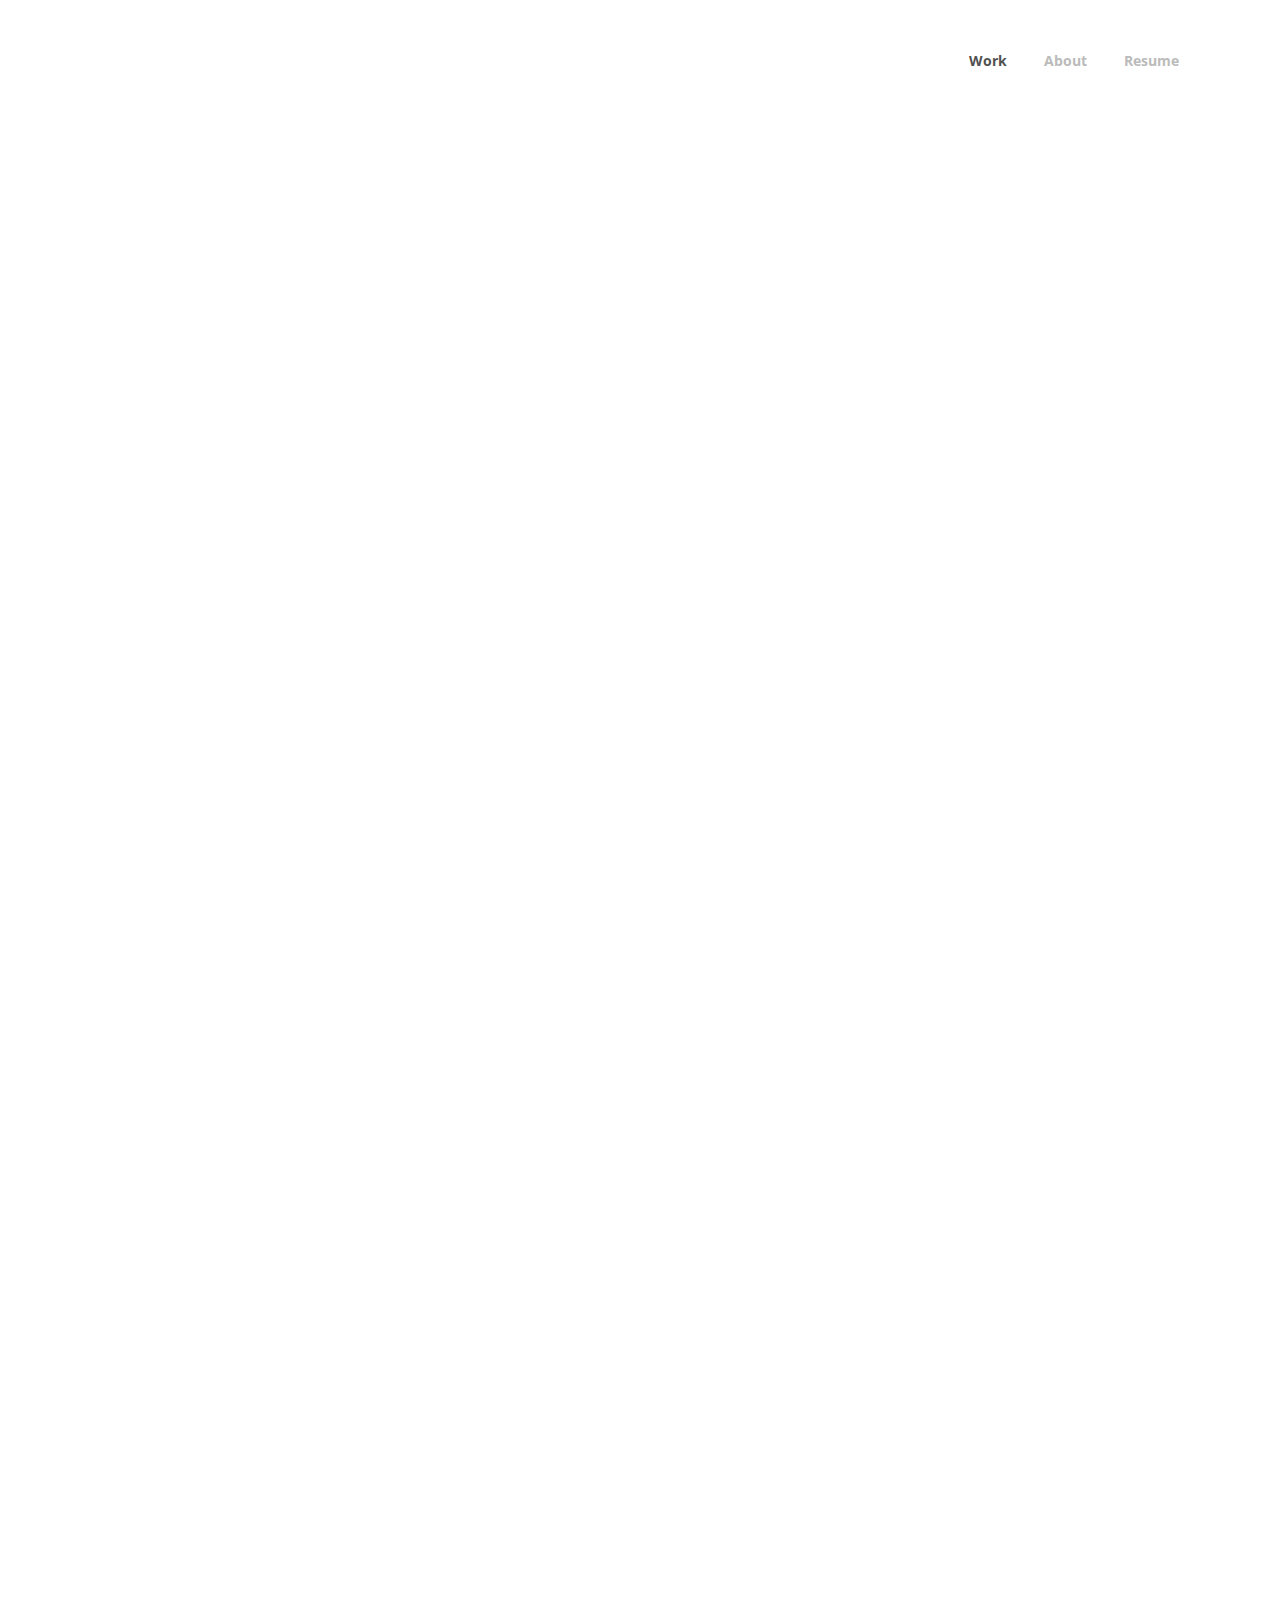
==== commit 98b51a2f: "add AOS animation to NPU banner" ====
--- a/index.html
+++ b/index.html
@@ -93,63 +93,67 @@
     <section id="portfolio" class="">
         <div class="container ">
 
-
-            <div class="col-md-6 case-pad">
-                <div id="case5" class="case-study">
+            <div class="col-md-6 pad-none">
+                <div id="case5" class="case-study case-pad">
                     <a href="safetymap.html">
                         <img class="img-responsive case-img" src="assets/safetymap/safetyhome.png" alt="Safety Map">
                         <div class="case-info text-center">
-                            <h4 class="mar-hor-md">Safety Map - UX Design</h4>
-                        </div>
-                    </a>
-                </div>
-            </div>
-
-            <div class="col-md-6 case-pad">
-                <div id="case3" class="case-study">
+                            <h4 class="mar-hor-md">Safety Map - UX design & prototype</h4>
+                        </div>
+                    </a>
+                </div>
+
+                <div id="case1" class="case-study case-pad">
+                    <a href="mareana.html" class="">
+                        <img class="img-responsive case-img" src="assets/mareana/maraenahomehalf.png" alt="Mareana">
+                        <div class="case-info text-center">
+                            <h4 class="mar-hor-md">Mareana - UX research & UX design</h4>
+                        </div>
+                    </a>
+                </div>
+
+                <div id="case4" class="case-study case-pad">
+                    <a href="MAemail.html">
+                        <img class="img-responsive case-img" src="assets/mobileaction/email/MAemailhomehalf.png" alt="Mobile Action Email">
+                        <div class="case-info text-center">
+                            <h4 class="mar-hor-md">Mobile Action - HTML Email redesign</h4>
+                        </div>
+                    </a>
+                </div>
+
+            </div>
+
+            <div class="col-md-6 pad-none">
+
+                <div id="case3" class="case-study case-pad">
                     <a href="MAdashboard.html">
-                        <img class="img-responsive case-img" src="assets/mobileaction/dashboard/MAdashhome2.png" alt="Mobile Action Dashboard">
+                        <img class="img-responsive case-img" src="assets/mobileaction/dashboard/MAdashhalf.png" alt="Mobile Action Dashboard">
                         <div class="case-info text-center">
                             <h4 class="mar-hor-md">Mobile Action - UI development</h4>
                         </div>
                     </a>
                 </div>
-            </div>
-
-
-            <div class="col-md-6 case-pad">
-                <div id="case1" class="case-study">
-                    <a href="mareana.html" class="">
-                        <img class="img-responsive case-img" src="assets/mareana/mareanahome.png" alt="Mareana">
-                        <div class="case-info text-center">
-                            <h4 class="mar-hor-md">Mareana - UX research & prototyping</h4>
-                        </div>
-                    </a>
-                </div>
-            </div>
-
-            <div class="col-md-6 case-pad">
-                <div id="case2" class="case-study">
+
+                <div id="case2" class="case-study case-pad">
                     <a href="takeyourpick.html">
-                        <img class="img-responsive case-img" src="assets/achievers/takeyourpick/takeyourpickhome.png" alt="Take Your Pick">
+                        <img class="img-responsive case-img" src="assets/achievers/takeyourpick/takeyourpickhome2.png" alt="Take Your Pick">
                         <div class="case-info text-center">
                             <h4 class="mar-hor-md">Achievers - UX design & UI development</h4>
                         </div>
                     </a>
                 </div>
-            </div>
-
-            <div class="col-md-6 case-pad">
-                <div id="case4" class="case-study">
-                    <a href="MAemail.html">
-                        <img class="img-responsive case-img" src="assets/mobileaction/email/emailhome.png" alt="Mobile Action Email">
-                        <div class="case-info text-center">
-                            <h4 class="mar-hor-md">Mobile Action - Email redesign & HTML/CSS</h4>
-                        </div>
-                    </a>
-
-                </div>
-            </div>
+
+                <div id="case6" class="case-study case-pad">
+                    <a href="NPUbanners.html">
+                        <img class="img-responsive case-img" src="assets/NPU/NPUhome.png" alt="Northwestern Polytechnic University">
+                        <div class="case-info text-center">
+                            <h4 class="mar-hor-md">NPU - Graphic design projects</h4>
+                        </div>
+                    </a>
+                </div>
+
+            </div>
+
 
         </div>
 
@@ -164,7 +168,7 @@
     </section>
     <!-- End of Portfolio Section -->
 
-    </div>
+</div>
 
 </div>
 
